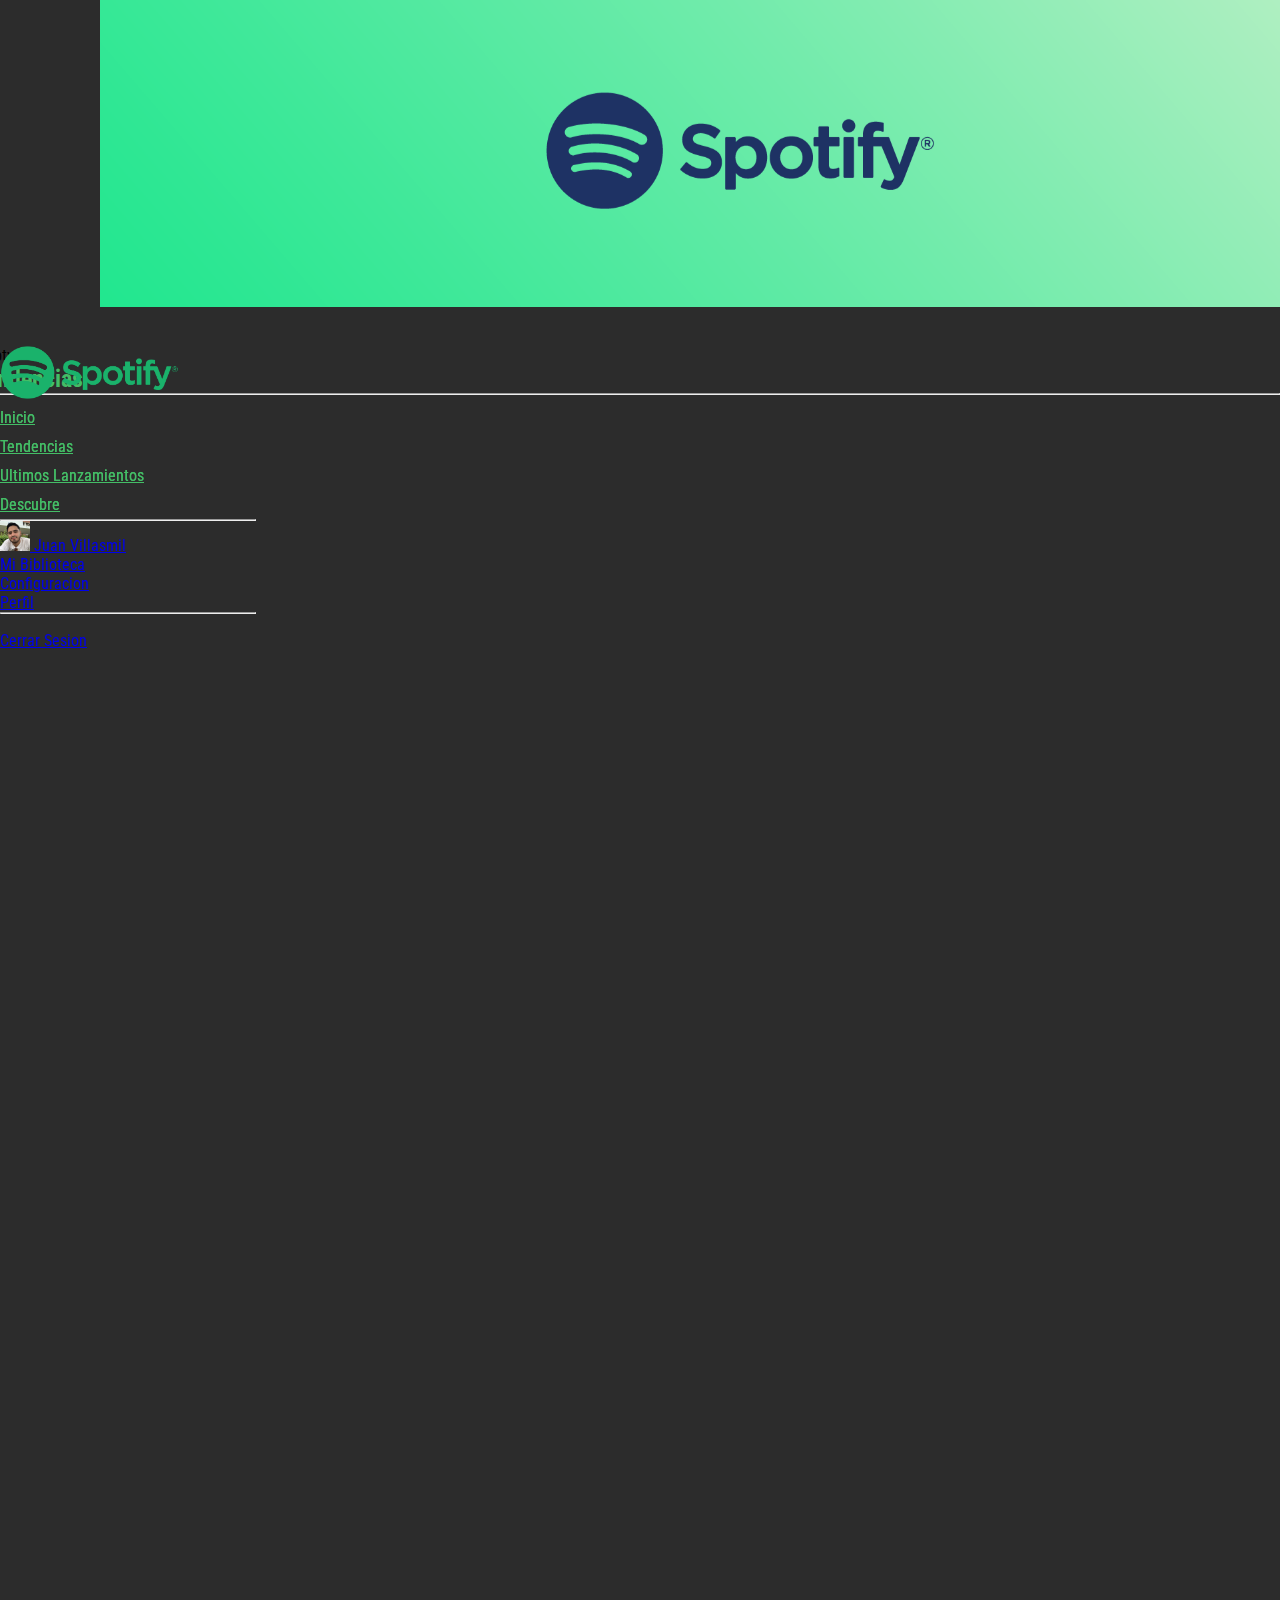
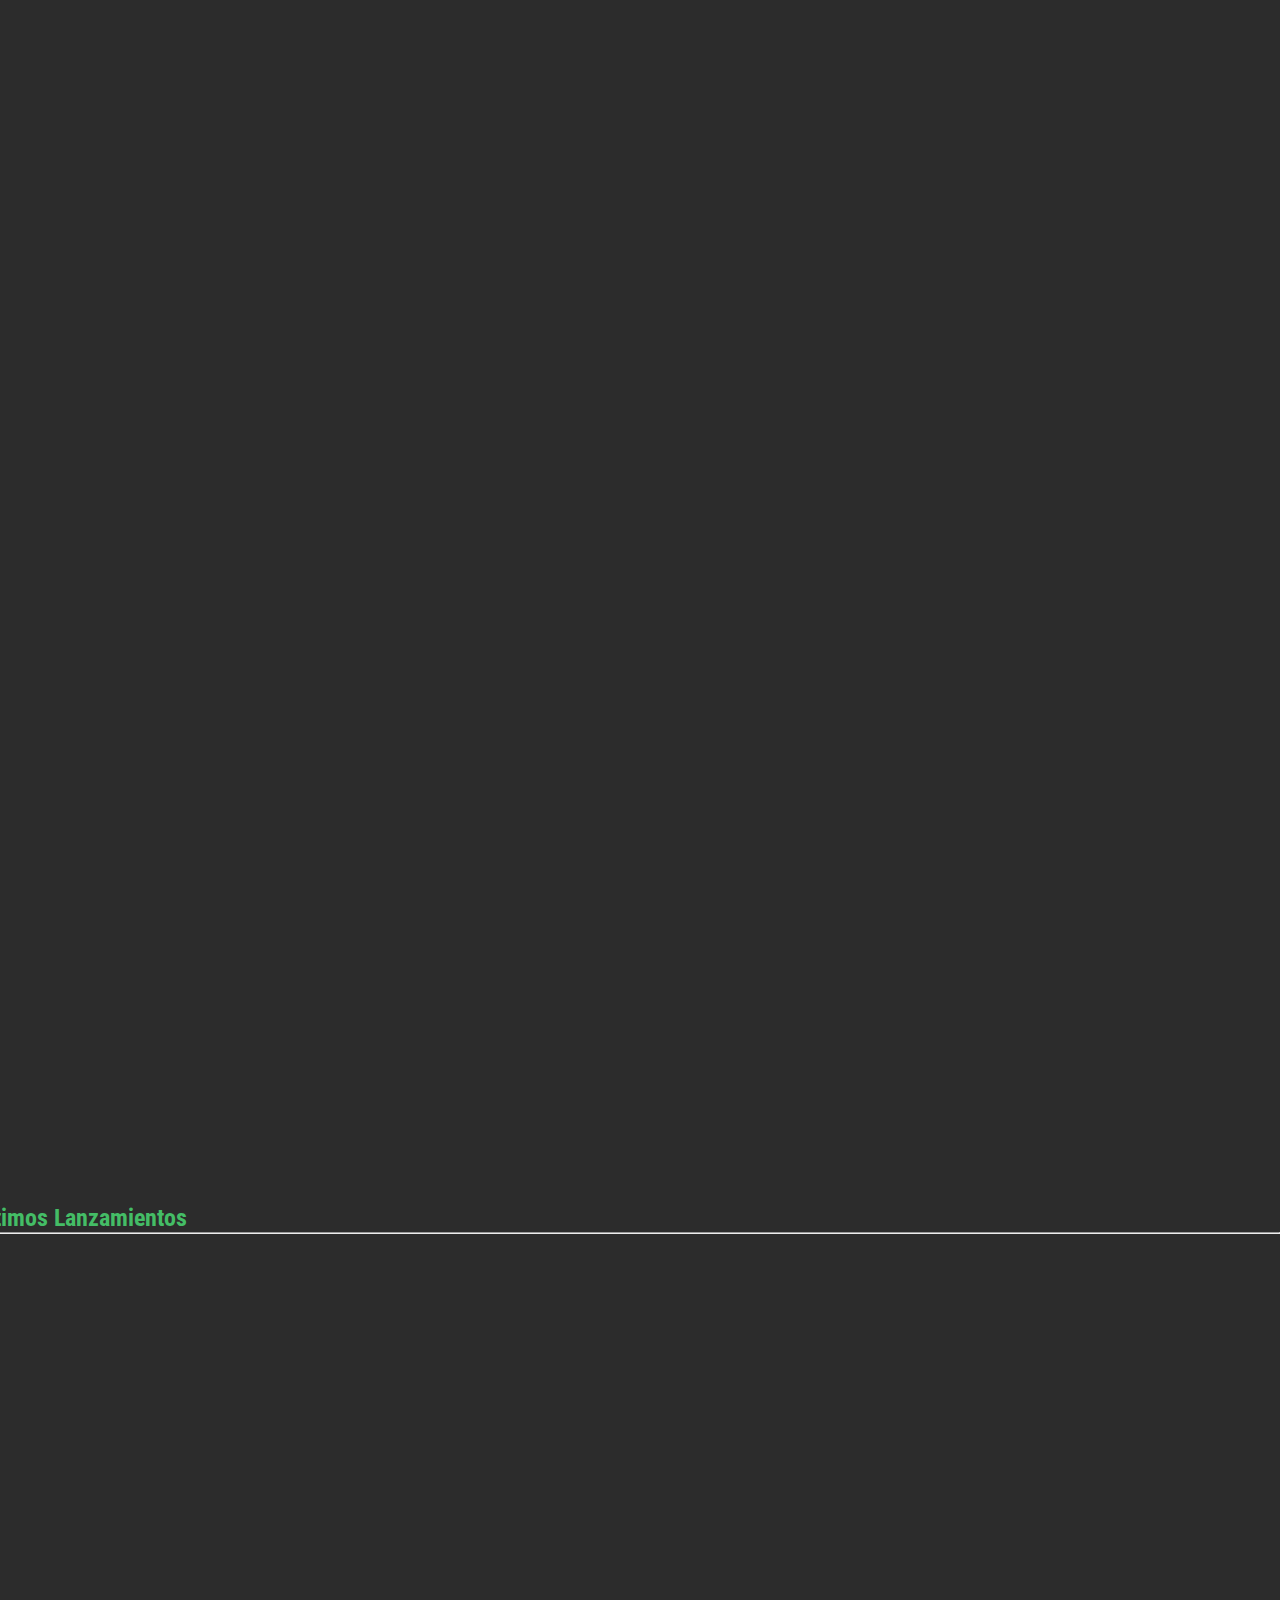
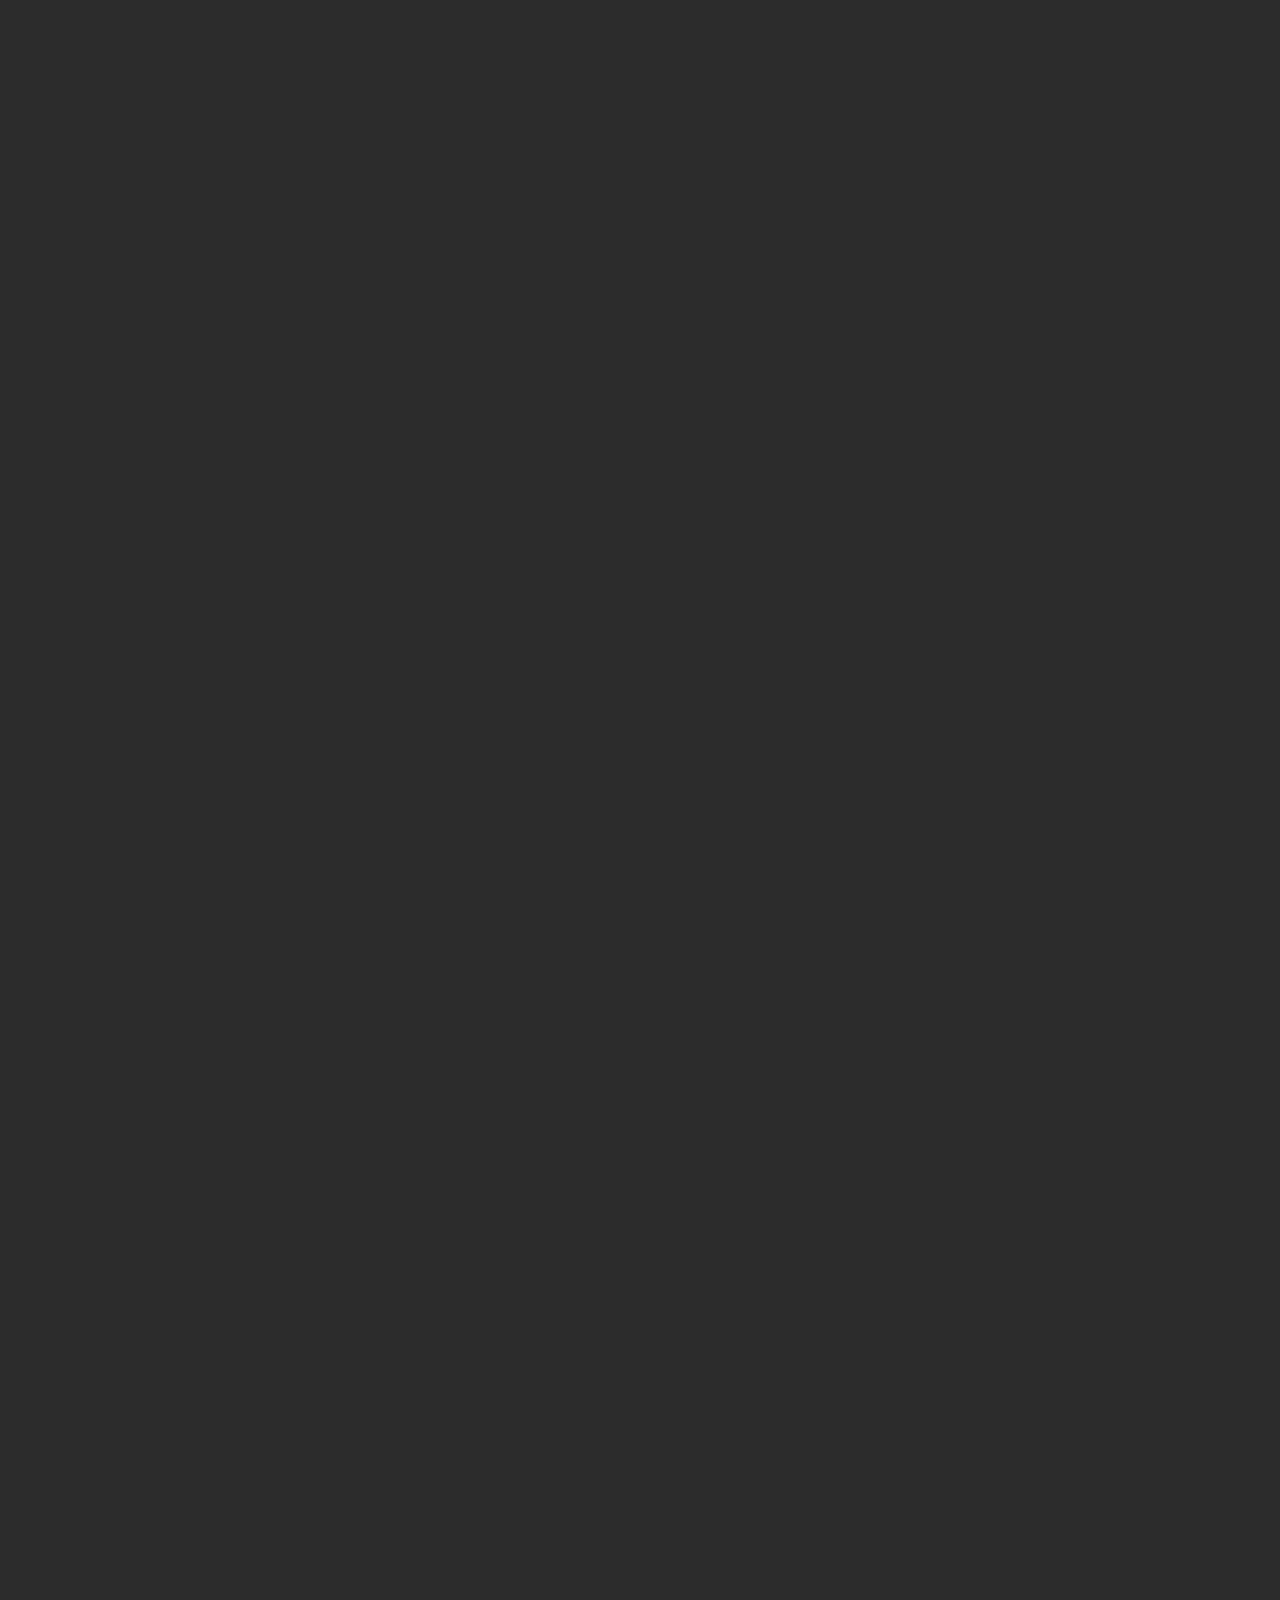
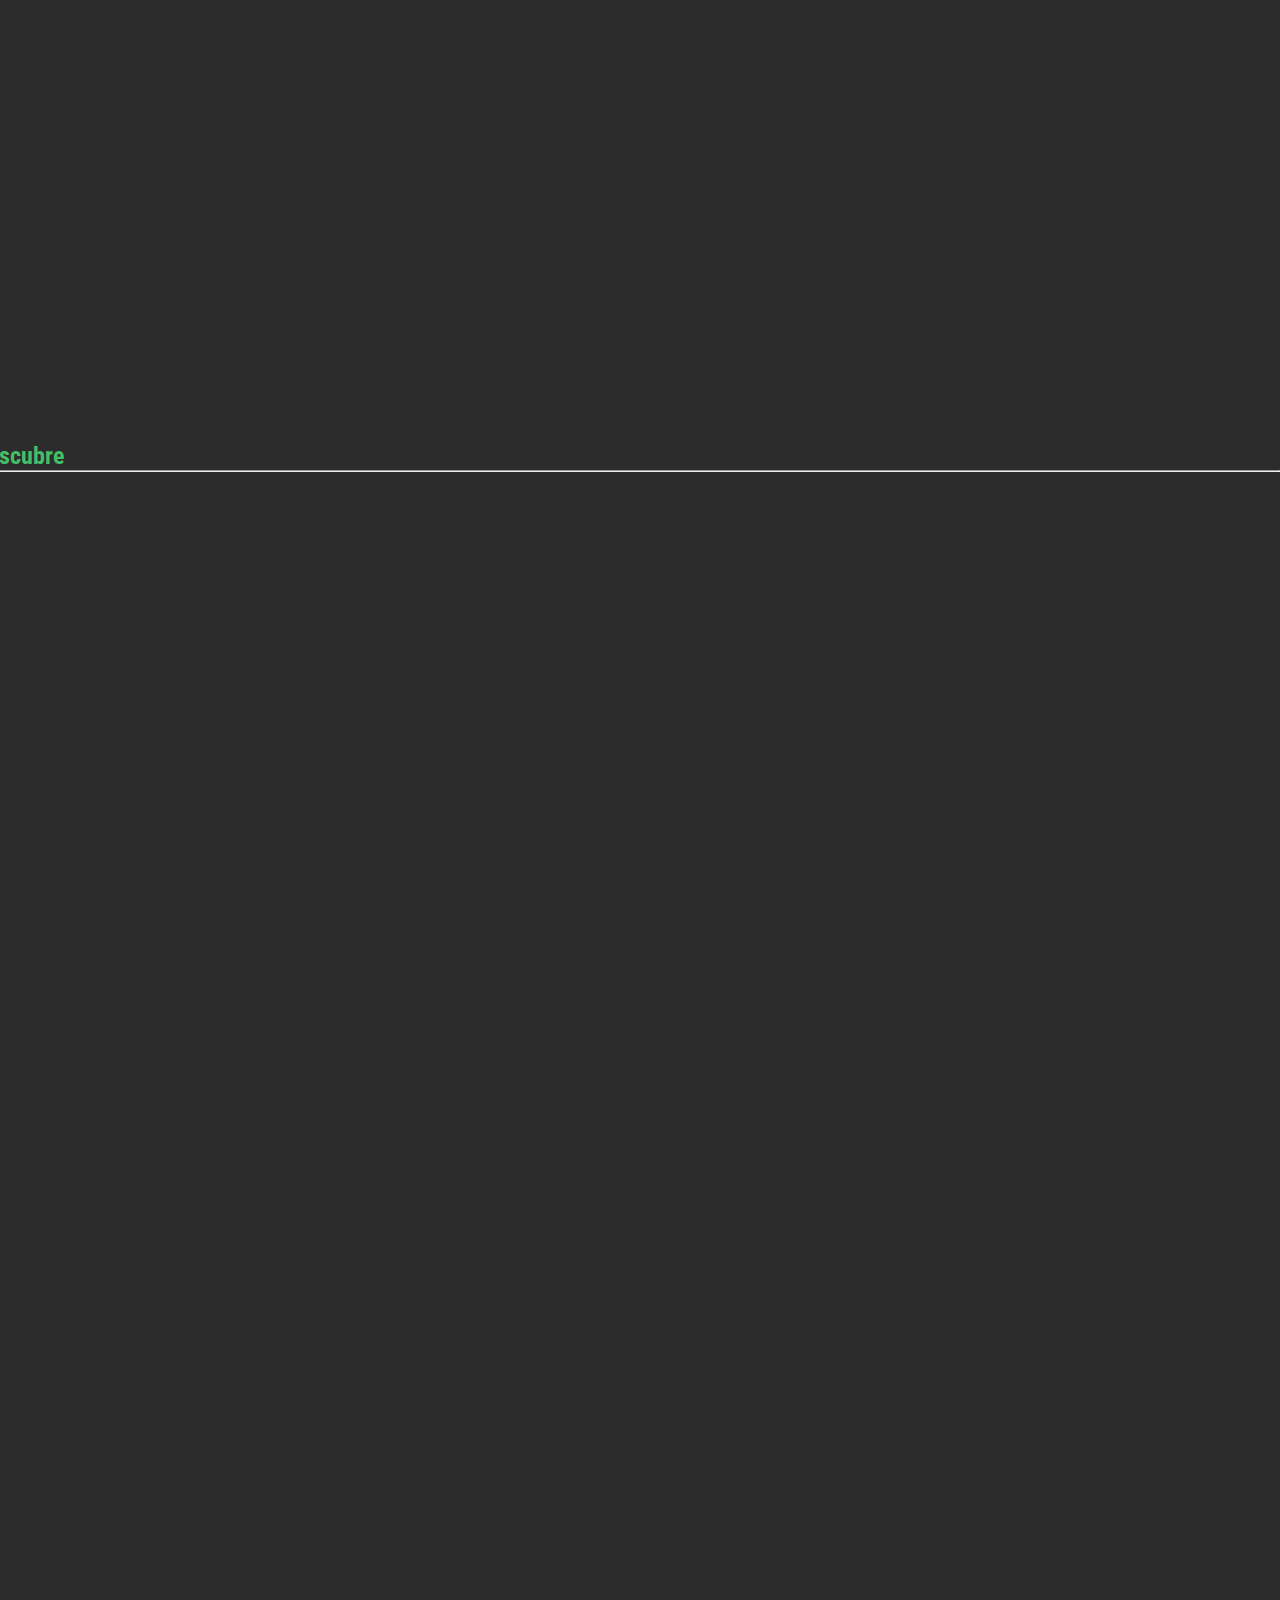
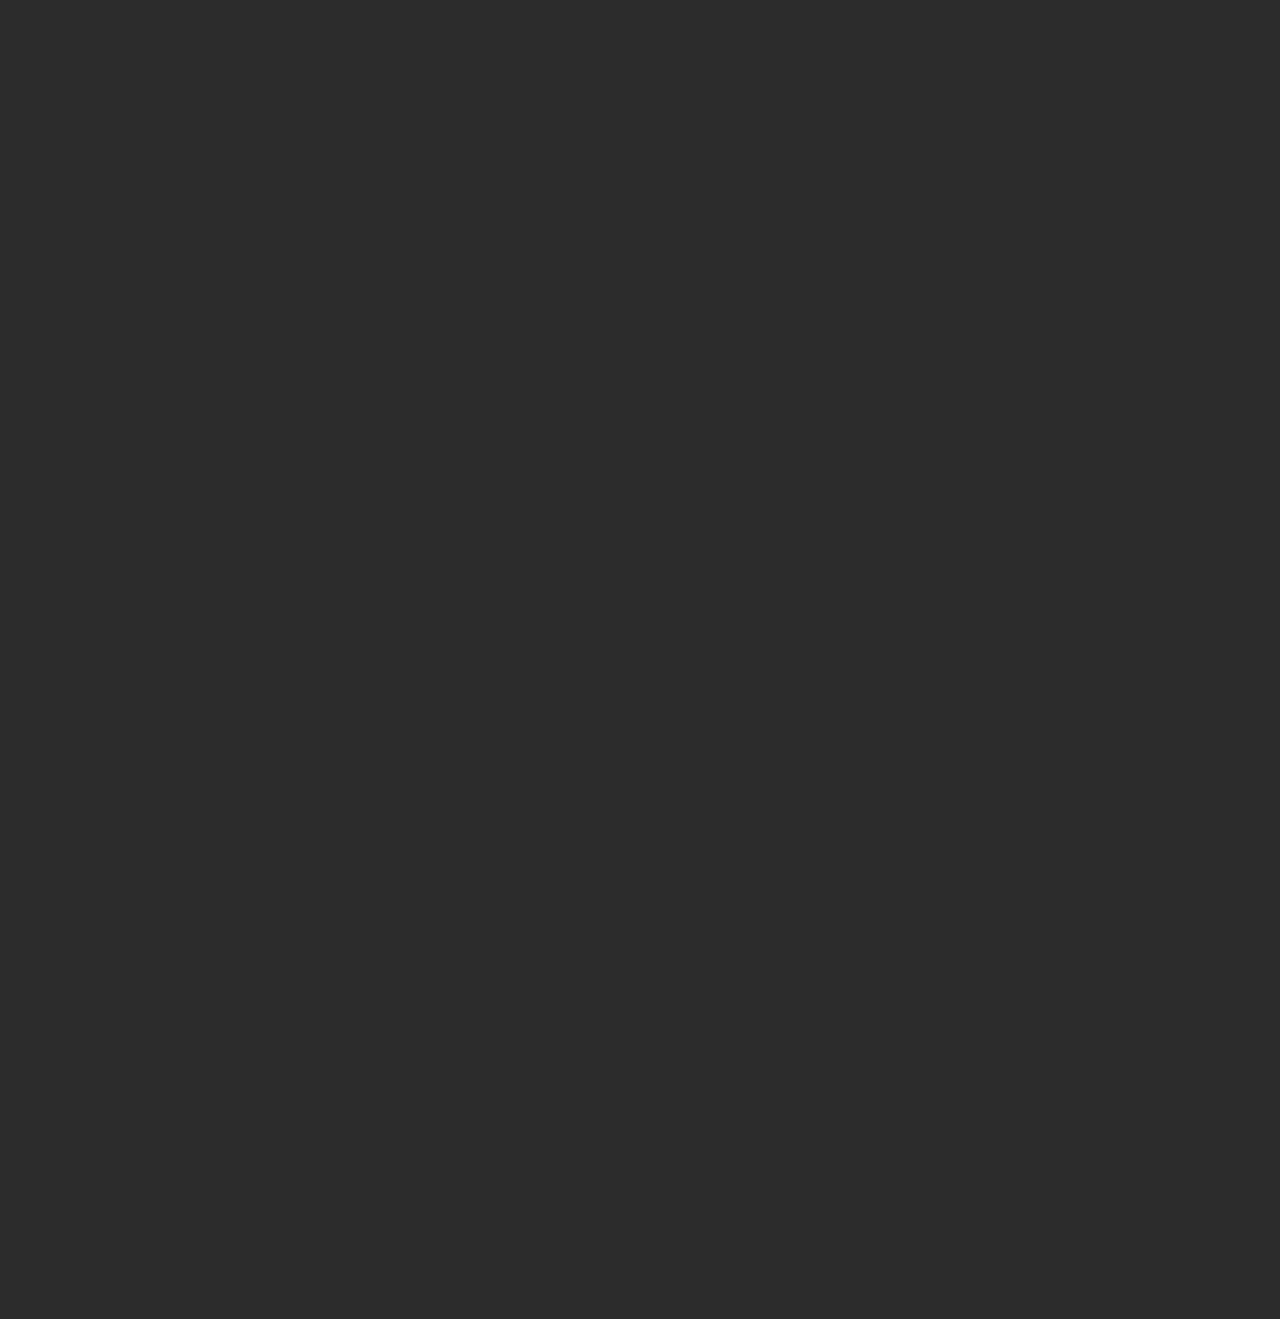
==== index.html @ 9fd2c2b1 "Pagina con Bootstrap" ====
<!DOCTYPE html>
<html lang="en">

<head>
    <meta charset="UTF-8">
    <meta http-equiv="X-UA-Compatible" content="IE=edge">
    <meta name="viewport" content="width=device-width, initial-scale=1.0">
    <title>Spotify</title>
    <link rel="stylesheet" href="assets/css/styles.css">
    <link rel="shortcut icon" href="/assets/img/logoi.png" />
    <link href="https://cdn.jsdelivr.net/npm/bootstrap@5.2.2/dist/css/bootstrap.min.css" rel="stylesheet"
        integrity="sha384-Zenh87qX5JnK2Jl0vWa8Ck2rdkQ2Bzep5IDxbcnCeuOxjzrPF/et3URy9Bv1WTRi" crossorigin="anonymous">
    <script src="https://cdn.jsdelivr.net/npm/bootstrap@5.2.2/dist/js/bootstrap.bundle.min.js"
        integrity="sha384-OERcA2EqjJCMA+/3y+gxIOqMEjwtxJY7qPCqsdltbNJuaOe923+mo//f6V8Qbsw3"
        crossorigin="anonymous"></script>
</head>

<body>
    <div>
        <div class="container-fluid">
            <div class="row flex-nowrap">
                <div class="col-auto col-md-3 col-xl-2 px-sm-2 px-0 bg-black sticky-left" id="header">
                    <div
                        class="d-flex flex-column align-items-center align-items-sm-start px-3 pt-2 text-white min-vh-100">
                        <a href="#"
                            class="d-flex align-items-center pb-3 mb-md-0 me-md-auto text-white text-decoration-none">
                            <img src="assets/img/logo.png" alt="" width="70%">
                        </a>
                        <ul class="nav nav-pills flex-column mb-sm-auto mb-0 align-items-center align-items-sm-start"
                            id="menu">
                            <li class="nav-item">
                                <a href="#" class="nav-link align-middle px-0">
                                    <span class="ms-1 d-none d-sm-inline">Inicio</span>
                                </a>
                            </li>
                            <li>
                                <a href="#Tendencias" class="nav-link px-0 align-middle">
                                    <span class="ms-1 d-none d-sm-inline">Tendencias</span></a>
                            </li>
                            <li>
                                <a href="#Lanzamientos" class="nav-link px-0 align-middle">
                                    <span class="ms-1 d-none d-sm-inline">Ultimos Lanzamientos</span> </a>
                            </li>
                            <li>
                                <a href="#Descubre" class="nav-link px-0 align-middle">
                                    <span class="ms-1 d-none d-sm-inline">Descubre</span> </a>
                            </li>
                        </ul>
                        <hr>
                        <div class="dropdown pb-4">
                            <a href="#"
                                class="d-flex align-items-center text-white text-decoration-none dropdown-toggle"
                                id="dropdownUser1" data-bs-toggle="dropdown" aria-expanded="false">
                                <img src="assets/img/fp.jpg" alt="hugenerd" width="30" height="30"
                                    class="rounded-circle">
                                <span class="d-none d-sm-inline mx-1">Juan Villasmil</span>
                            </a>
                            <ul class="dropdown-menu dropdown-menu-dark text-small shadow">
                                <li><a class="dropdown-item" href="#">Mi Biblioteca</a></li>
                                <li><a class="dropdown-item" href="#">Configuracion</a></li>
                                <li><a class="dropdown-item" href="#">Perfil</a></li>
                                <li>
                                    <hr class="dropdown-divider">
                                </li>
                                <li><a class="dropdown-item" href="#">Cerrar Sesion</a></li>
                            </ul>
                        </div>
                    </div>
                </div>
                <div class="container text-center" id="content">
                    <div class="row">
                        <div class="col-3">empty</div>
                        <div class="col-9">
                            <div id="Tendencias">
                                <h2>Tendencias</h2>
                                <hr>
                                <div class="row align-items-start">
                                    <div class="col" id="muestras">
                                        <iframe style="border-radius:12px"
                                            src="https://open.spotify.com/embed/track/1IHWl5LamUGEuP4ozKQSXZ?utm_source=generator"
                                            width="250" height="352" frameBorder="0" allowfullscreen=""
                                            allow="autoplay; clipboard-write; encrypted-media; fullscreen; picture-in-picture"
                                            loading="lazy"></iframe>
                                    </div>
                                    <div class="col" id="muestras">
                                        <iframe style="border-radius:12px"
                                            src="https://open.spotify.com/embed/track/6G12ZafqofSq7YtrMqUm76?utm_source=generator"
                                            width="250" height="352" frameBorder="0" allowfullscreen=""
                                            allow="autoplay; clipboard-write; encrypted-media; fullscreen; picture-in-picture"
                                            loading="lazy" id="musica"></iframe>
                                    </div>
                                    <div class="col" id="muestras">
                                        <iframe style="border-radius:12px"
                                            src="https://open.spotify.com/embed/track/3l9YiADzNmEvBfZVPEF49F?utm_source=generator"
                                            width="250" height="352" frameBorder="0" allowfullscreen=""
                                            allow="autoplay; clipboard-write; encrypted-media; fullscreen; picture-in-picture"
                                            loading="lazy" id="musica"></iframe>
                                    </div>
                                    <div class="col" id="muestras">
                                        <iframe style="border-radius:12px"
                                            src="https://open.spotify.com/embed/track/1ga4PztXOIw1yBbdUt2X8v?utm_source=generator"
                                            width="250" height="352" frameBorder="0" allowfullscreen=""
                                            allow="autoplay; clipboard-write; encrypted-media; fullscreen; picture-in-picture"
                                            loading="lazy"></iframe>
                                    </div>
                                    <div class="col" id="muestras">
                                        <iframe style="border-radius:12px"
                                            src="https://open.spotify.com/embed/track/3nqQXoyQOWXiESFLlDF1hG?utm_source=generator"
                                            width="250" height="352" frameBorder="0" allowfullscreen=""
                                            allow="autoplay; clipboard-write; encrypted-media; fullscreen; picture-in-picture"
                                            loading="lazy"></iframe>
                                    </div>
                                    <div class="col" id="muestras">
                                        <iframe style="border-radius:12px"
                                            src="https://open.spotify.com/embed/track/2LBqCSwhJGcFQeTHMVGwy3?utm_source=generator"
                                            width="250" height="352" frameBorder="0" allowfullscreen=""
                                            allow="autoplay; clipboard-write; encrypted-media; fullscreen; picture-in-picture"
                                            loading="lazy"></iframe>
                                    </div>
                                </div>

                            </div>
                            <br><br>
                            <div id="Lanzamientos">
                                <h2>Ultimos Lanzamientos</h2>
                                <hr>
                                <div class="row align-items-start">
                                    <div class="col" id="muestras">
                                        <iframe style="border-radius:12px"
                                            src="https://open.spotify.com/embed/track/1bDbXMyjaUIooNwFE9wn0N?utm_source=generator"
                                            width="250" height="352" frameBorder="0" allowfullscreen=""
                                            allow="autoplay; clipboard-write; encrypted-media; fullscreen; picture-in-picture"
                                            loading="lazy"></iframe>
                                    </div>
                                    <div class="col" id="muestras">
                                        <iframe style="border-radius:12px"
                                            src="https://open.spotify.com/embed/track/1xzi1Jcr7mEi9K2RfzLOqS?utm_source=generator"
                                            width="250" height="352" frameBorder="0" allowfullscreen=""
                                            allow="autoplay; clipboard-write; encrypted-media; fullscreen; picture-in-picture"
                                            loading="lazy"></iframe>
                                    </div>
                                    <div class="col" id="muestras">
                                        <iframe style="border-radius:12px"
                                            src="https://open.spotify.com/embed/track/0C6dSPCqwKqwos6s1CrDrh?utm_source=generator"
                                            width="250" height="352" frameBorder="0" allowfullscreen=""
                                            allow="autoplay; clipboard-write; encrypted-media; fullscreen; picture-in-picture"
                                            loading="lazy"></iframe>
                                    </div>
                                    <div class="col" id="muestras">
                                        <iframe style="border-radius:12px"
                                            src="https://open.spotify.com/embed/track/1xwAWUI6Dj0WGC3KiUPN0O?utm_source=generator"
                                            width="250" height="352" frameBorder="0" allowfullscreen=""
                                            allow="autoplay; clipboard-write; encrypted-media; fullscreen; picture-in-picture"
                                            loading="lazy"></iframe>
                                    </div>
                                    <div class="col" id="muestras">
                                        <iframe style="border-radius:12px"
                                            src="https://open.spotify.com/embed/track/35ovElsgyAtQwYPYnZJECg?utm_source=generator"
                                            width="250" height="352" frameBorder="0" allowfullscreen=""
                                            allow="autoplay; clipboard-write; encrypted-media; fullscreen; picture-in-picture"
                                            loading="lazy"></iframe>
                                    </div>
                                    <div class="col" id="muestras">
                                        <iframe style="border-radius:12px"
                                            src="https://open.spotify.com/embed/track/1zsPaEkglFvxjAhrM8yhpr?utm_source=generator"
                                            width="250" height="352" frameBorder="0" allowfullscreen=""
                                            allow="autoplay; clipboard-write; encrypted-media; fullscreen; picture-in-picture"
                                            loading="lazy"></iframe>
                                    </div>

                                </div>
                            </div>

                            <br><br>
                            <div id="Descubre">
                                <h2>Descubre</h2>
                                <hr>
                                <div class="row align-items-start">
                                    <div class="col" id="muestras">
                                        <iframe style="border-radius:12px"
                                            src="https://open.spotify.com/embed/track/6xGruZOHLs39ZbVccQTuPZ?utm_source=generator"
                                            width="250" height="352" frameBorder="0" allowfullscreen=""
                                            allow="autoplay; clipboard-write; encrypted-media; fullscreen; picture-in-picture"
                                            loading="lazy"></iframe>
                                    </div>
                                    <div class="col" id="muestras">
                                        <iframe style="border-radius:12px"
                                            src="https://open.spotify.com/embed/track/7lWrfEvjjpC0PygaP4pTFv?utm_source=generator"
                                            width="250" height="352" frameBorder="0" allowfullscreen=""
                                            allow="autoplay; clipboard-write; encrypted-media; fullscreen; picture-in-picture"
                                            loading="lazy"></iframe>
                                    </div>
                                    <div class="col" id="muestras">
                                        <iframe style="border-radius:12px"
                                            src="https://open.spotify.com/embed/track/3HgvO4B5LLmdPOT2d8cSZd?utm_source=generator"
                                            width="250" height="352" frameBorder="0" allowfullscreen=""
                                            allow="autoplay; clipboard-write; encrypted-media; fullscreen; picture-in-picture"
                                            loading="lazy"></iframe>
                                    </div>
                                    <div class="col" id="muestras">
                                        <iframe style="border-radius:12px"
                                            src="https://open.spotify.com/embed/track/7IatvjEcXEeeXnHC2gMZ2j?utm_source=generator"
                                            width="250" height="352" frameBorder="0" allowfullscreen=""
                                            allow="autoplay; clipboard-write; encrypted-media; fullscreen; picture-in-picture"
                                            loading="lazy"></iframe>
                                    </div>
                                    <div class="col" id="muestras">
                                        <iframe style="border-radius:12px"
                                            src="https://open.spotify.com/embed/track/70AYiGbc4mWZGEqiipBBDb?utm_source=generator"
                                            width="250" height="352" frameBorder="0" allowfullscreen=""
                                            allow="autoplay; clipboard-write; encrypted-media; fullscreen; picture-in-picture"
                                            loading="lazy"></iframe>
                                    </div>
                                    <div class="col" id="muestras">
                                        <iframe style="border-radius:12px"
                                            src="https://open.spotify.com/embed/track/2X2iPcwho1LGm2XWUqhOJH?utm_source=generator"
                                            width="250" height="352" frameBorder="0" allowfullscreen=""
                                            allow="autoplay; clipboard-write; encrypted-media; fullscreen; picture-in-picture"
                                            loading="lazy"></iframe>
                                    </div>
                                </div>
                            </div>
                        </div>
                    </div>
                </div>
            </div>
        </div>
    </div>

    <br><br><br><br>

</body>

</html>
---- assets/css/styles.css ----
@import url('https://fonts.googleapis.com/css2?family=Roboto+Condensed&display=swap');
*{
    box-sizing: border-box;
    margin: 0;
    padding: 0;
    scroll-behavior: smooth;
    font-family: "Roboto Condensed", sans-serif;
}

body{
    background-color: rgb(44, 44, 44) !important;
    background-image: url(/assets/img/header.png);
    background-repeat: no-repeat;
    background-size: 100%;
    background-position-x: 100px;
}

/* Header */

#header{
    position: fixed;
    width: 20%;
}

#menu a{
    background-image: linear-gradient(
      to right,
      rgb(68, 189, 102),
      rgb(68, 189, 102) 50%,
      rgb(68, 189, 102) 50%
    );
    background-size: 200% 100%;
    background-position: -100%;
    display: inline-block;
    padding: 5px 0;
    position: relative;
    -webkit-background-clip: text;
    -webkit-text-fill-color: rgb(68, 189, 102);
    transition: all 0.3s ease-in-out;
  }
  
#menu a:before {
    content: '';
    background: rgb(68, 189, 102);
    display: block;
    position: absolute;
    bottom: -1px;
    left: 0;
    width: 0;
    height: 2px;
    transition: all 0.3s ease-in-out;
}
  
#menu a:hover {
   background-position: 0;
}
  
#menu a:hover::before {
    width:100%;
}

/* Contenido */

#content{
    margin-top: 27%;
    margin-left: -2%;
}

h2{
    text-align: left;
}

.headerimg{
    width: 97%;
    margin-right: -5%;
}

h2{
    color: rgb(68, 189, 102);
}

#muestras{
    margin-bottom: 3%;
}

#muestras iframe {
  transition: transform .2s;
}

#muestras iframe:hover {
  transform: scale(1.05);
}
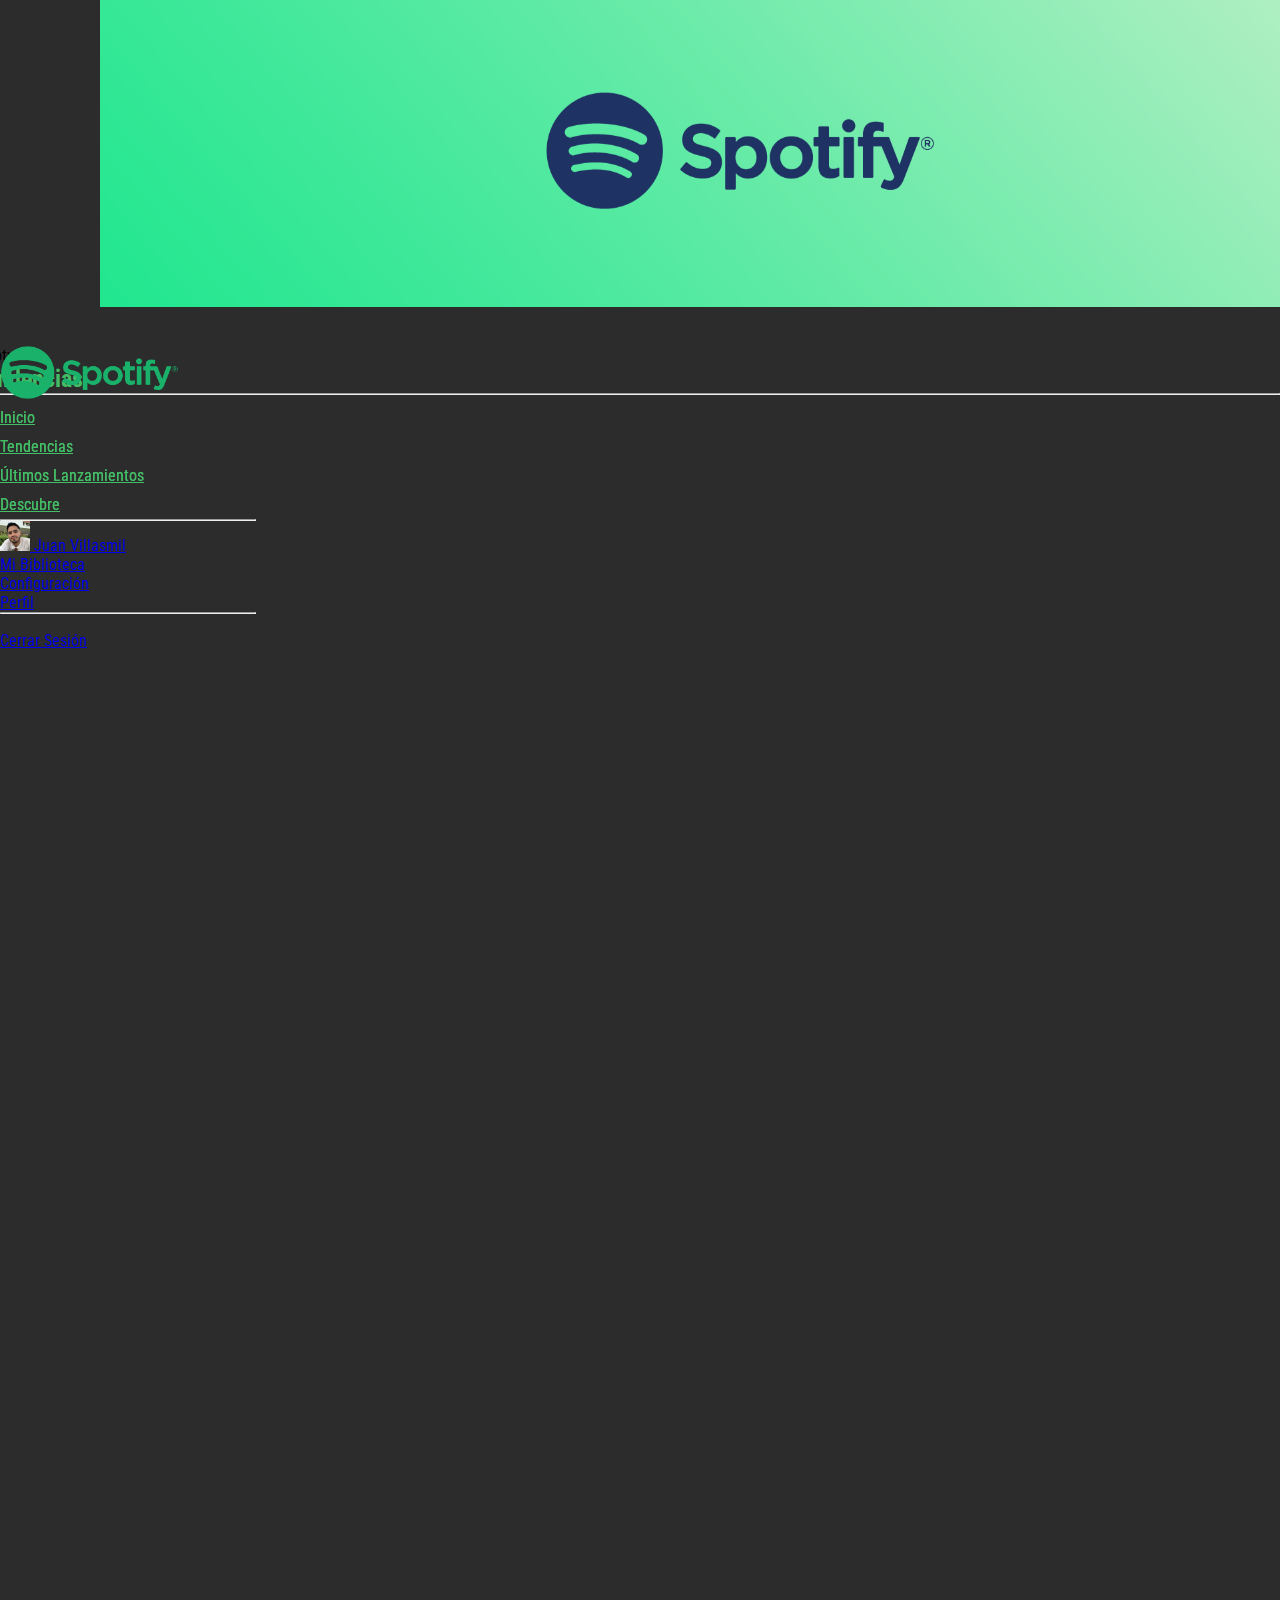
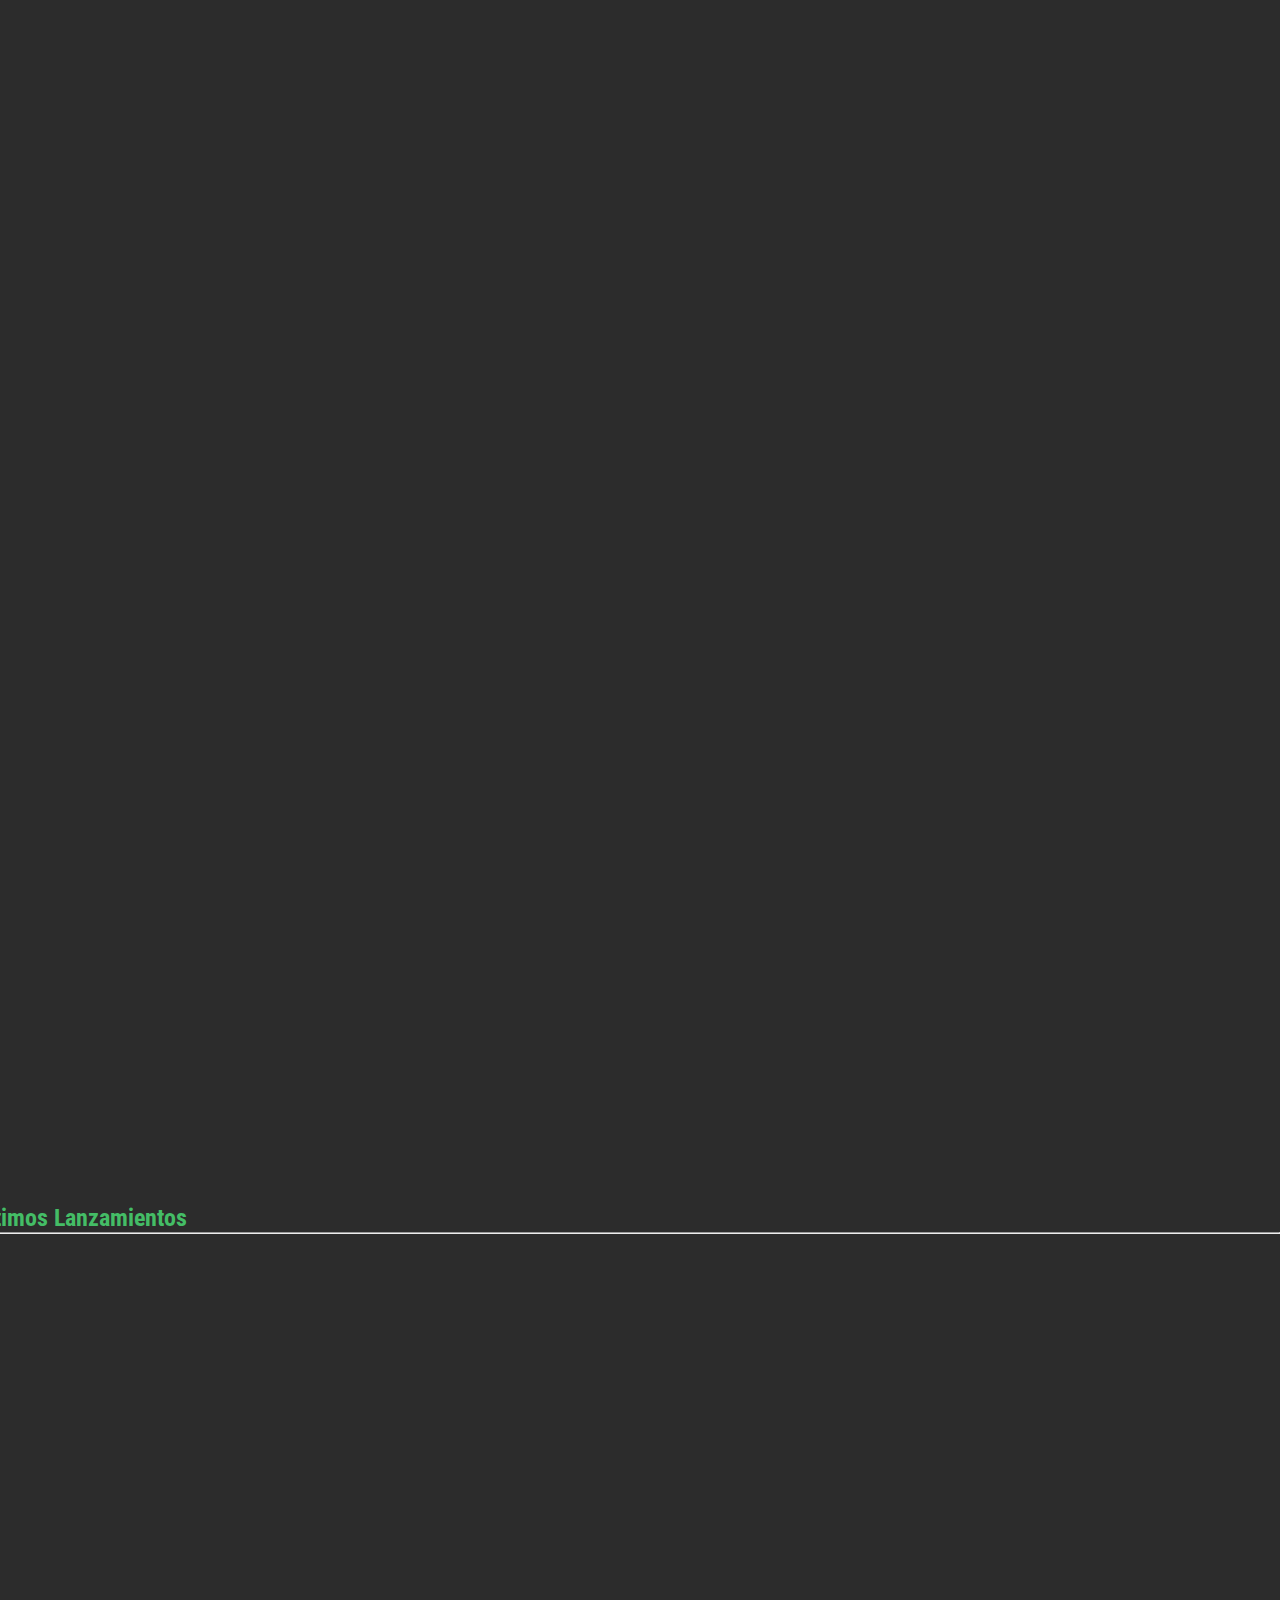
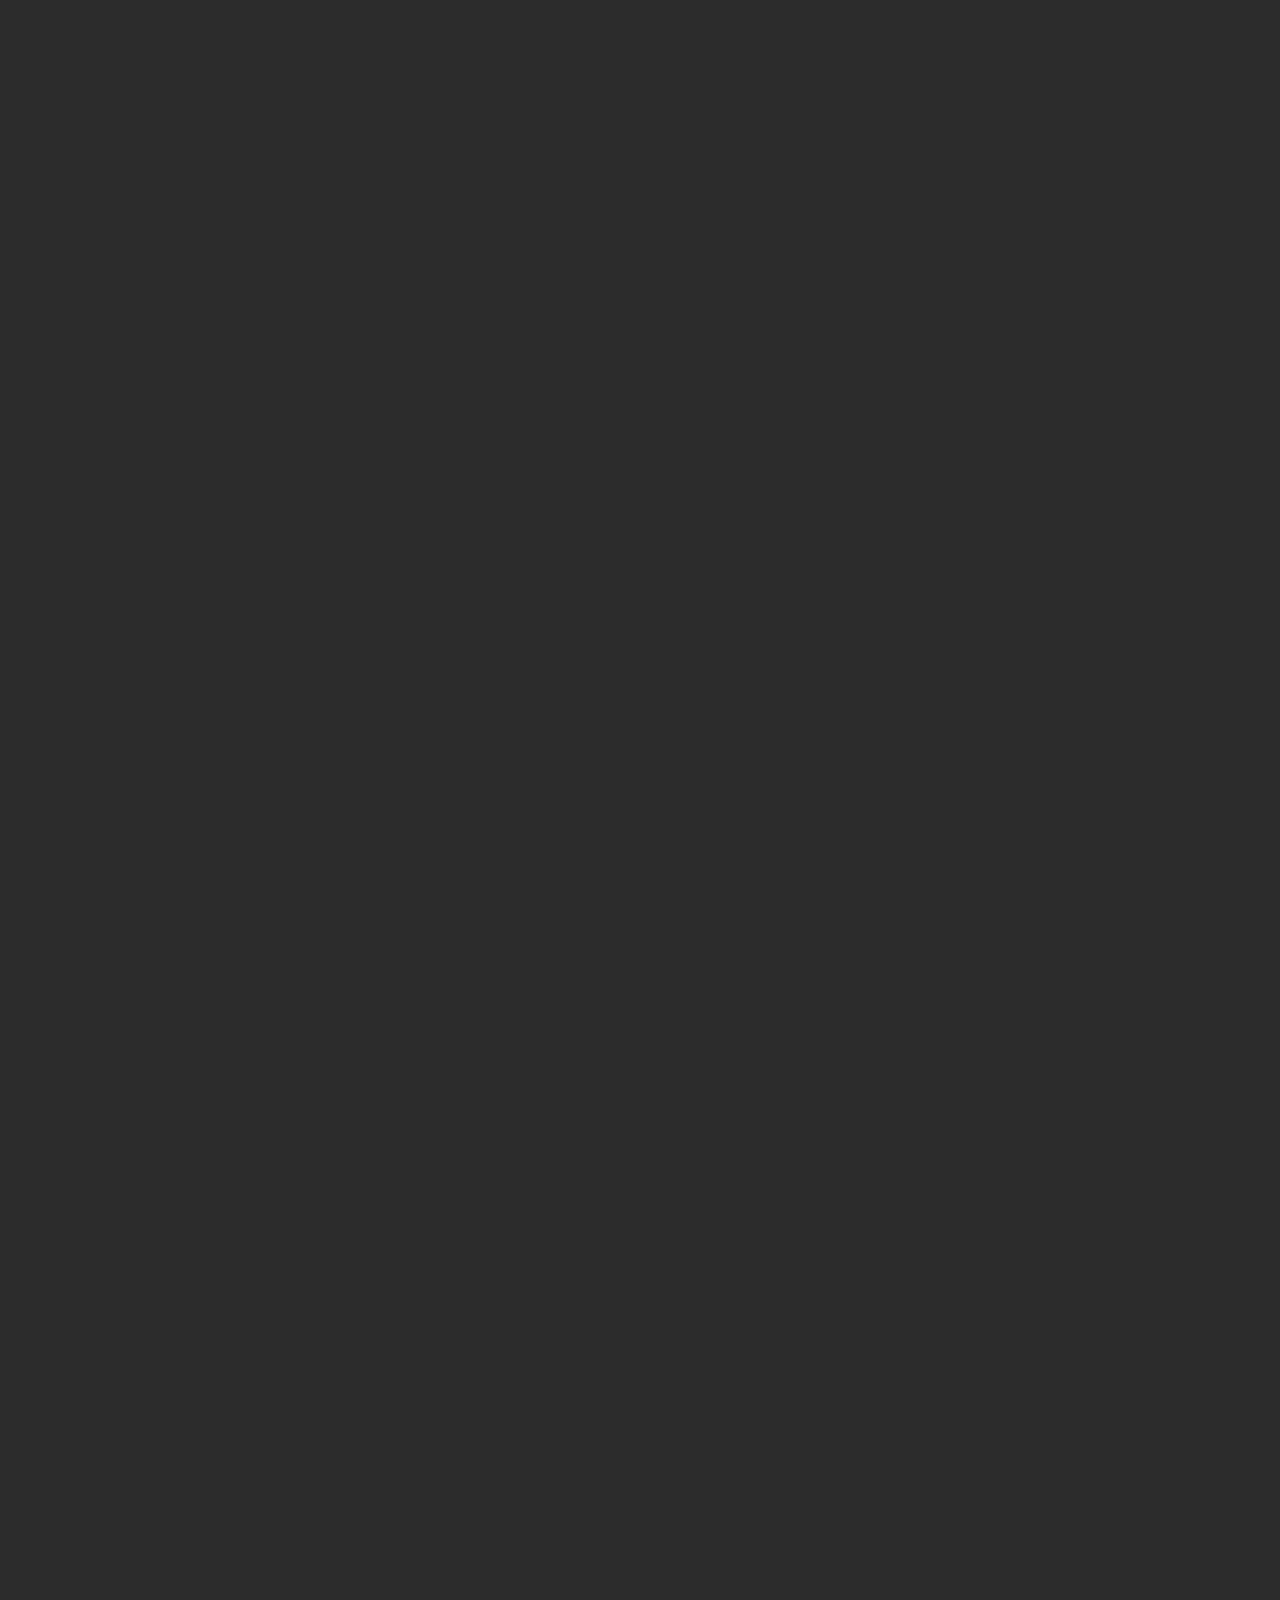
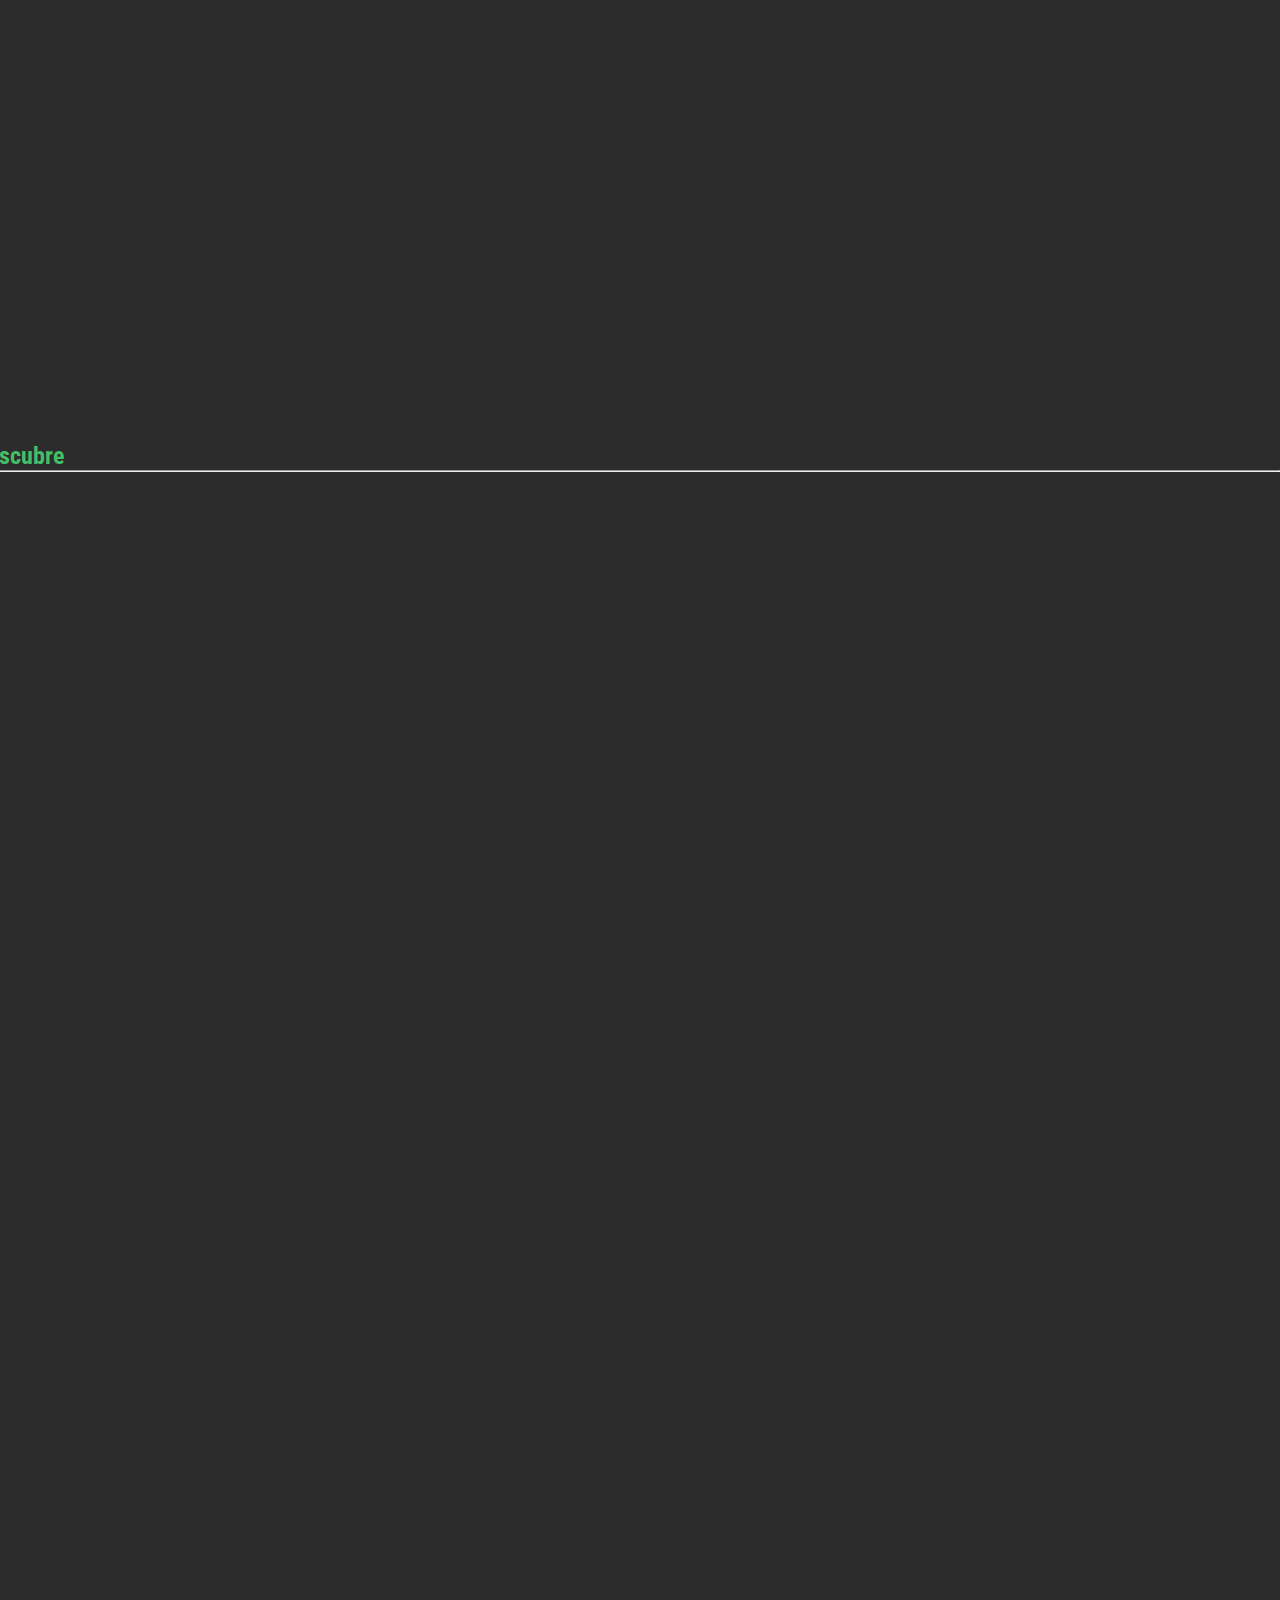
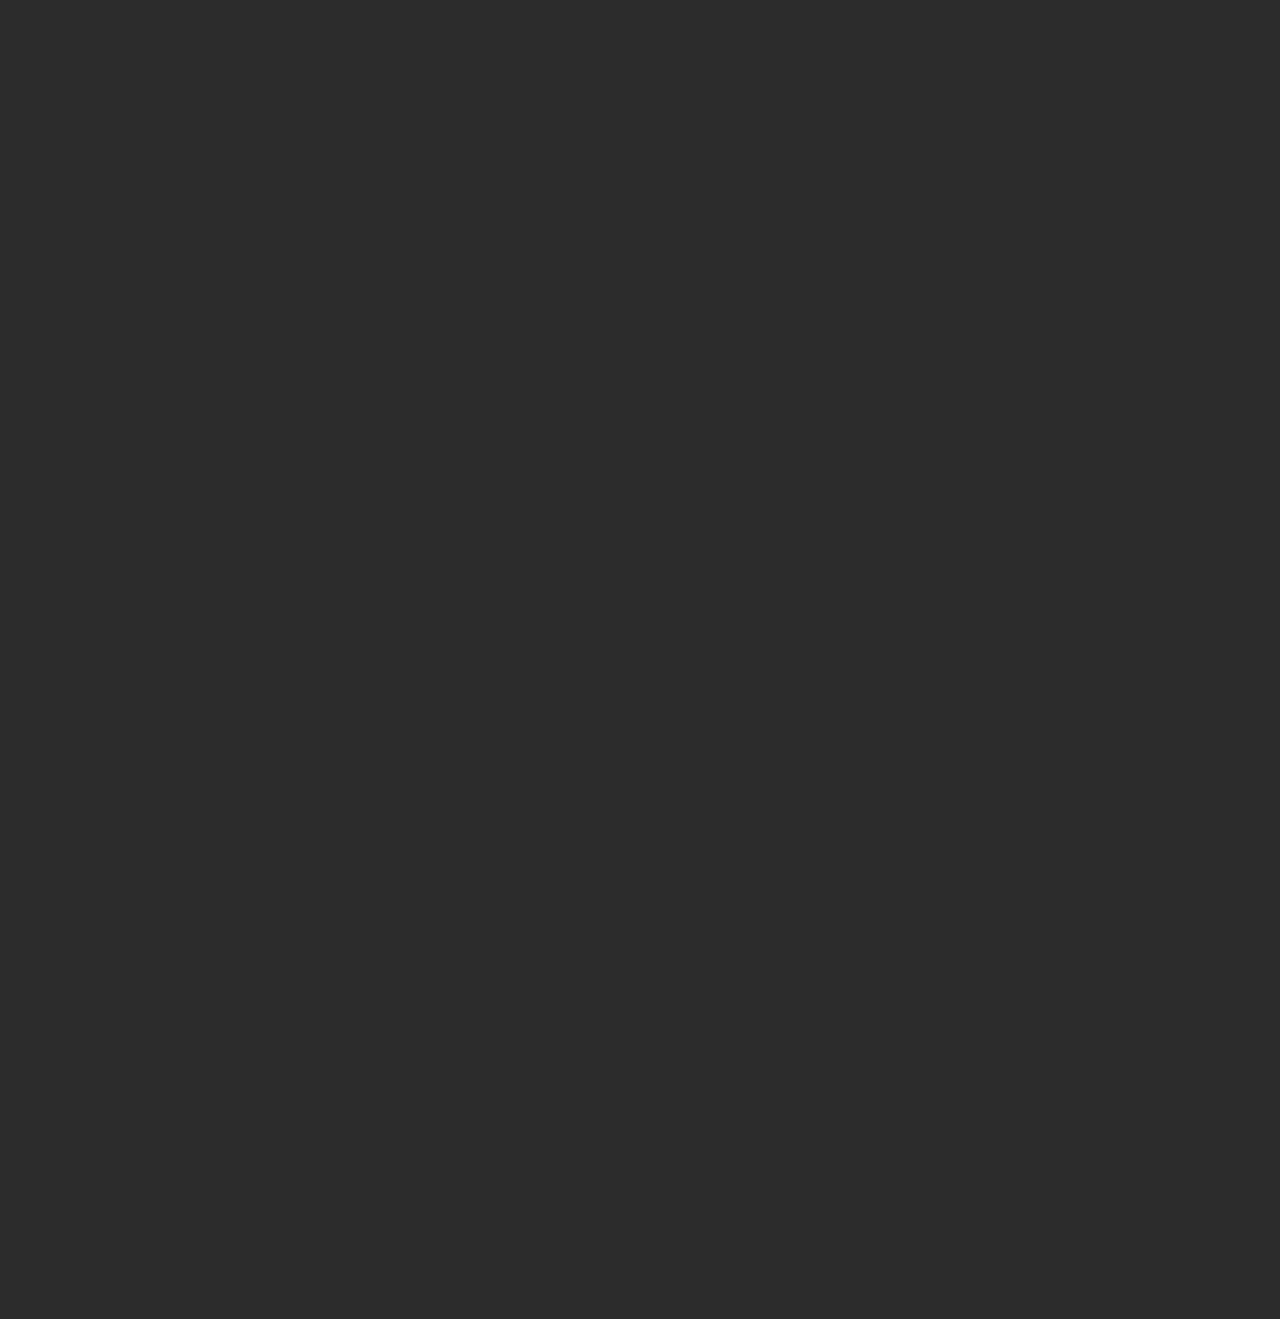
==== commit 9b1f81a7: "Cambios" ====
--- a/index.html
+++ b/index.html
@@ -8,6 +8,7 @@
     <title>Spotify</title>
     <link rel="stylesheet" href="assets/css/styles.css">
     <link rel="shortcut icon" href="/assets/img/logoi.png" />
+    <link rel="stylesheet" href="login.html">
     <link href="https://cdn.jsdelivr.net/npm/bootstrap@5.2.2/dist/css/bootstrap.min.css" rel="stylesheet"
         integrity="sha384-Zenh87qX5JnK2Jl0vWa8Ck2rdkQ2Bzep5IDxbcnCeuOxjzrPF/et3URy9Bv1WTRi" crossorigin="anonymous">
     <script src="https://cdn.jsdelivr.net/npm/bootstrap@5.2.2/dist/js/bootstrap.bundle.min.js"
@@ -39,7 +40,7 @@
                             </li>
                             <li>
                                 <a href="#Lanzamientos" class="nav-link px-0 align-middle">
-                                    <span class="ms-1 d-none d-sm-inline">Ultimos Lanzamientos</span> </a>
+                                    <span class="ms-1 d-none d-sm-inline">Últimos Lanzamientos</span> </a>
                             </li>
                             <li>
                                 <a href="#Descubre" class="nav-link px-0 align-middle">
@@ -57,12 +58,12 @@
                             </a>
                             <ul class="dropdown-menu dropdown-menu-dark text-small shadow">
                                 <li><a class="dropdown-item" href="#">Mi Biblioteca</a></li>
-                                <li><a class="dropdown-item" href="#">Configuracion</a></li>
+                                <li><a class="dropdown-item" href="#">Configuración</a></li>
                                 <li><a class="dropdown-item" href="#">Perfil</a></li>
                                 <li>
                                     <hr class="dropdown-divider">
                                 </li>
-                                <li><a class="dropdown-item" href="#">Cerrar Sesion</a></li>
+                                <li><a class="dropdown-item" href="login.html">Cerrar Sesión</a></li>
                             </ul>
                         </div>
                     </div>
@@ -122,7 +123,7 @@
                             </div>
                             <br><br>
                             <div id="Lanzamientos">
-                                <h2>Ultimos Lanzamientos</h2>
+                                <h2>Últimos Lanzamientos</h2>
                                 <hr>
                                 <div class="row align-items-start">
                                     <div class="col" id="muestras">
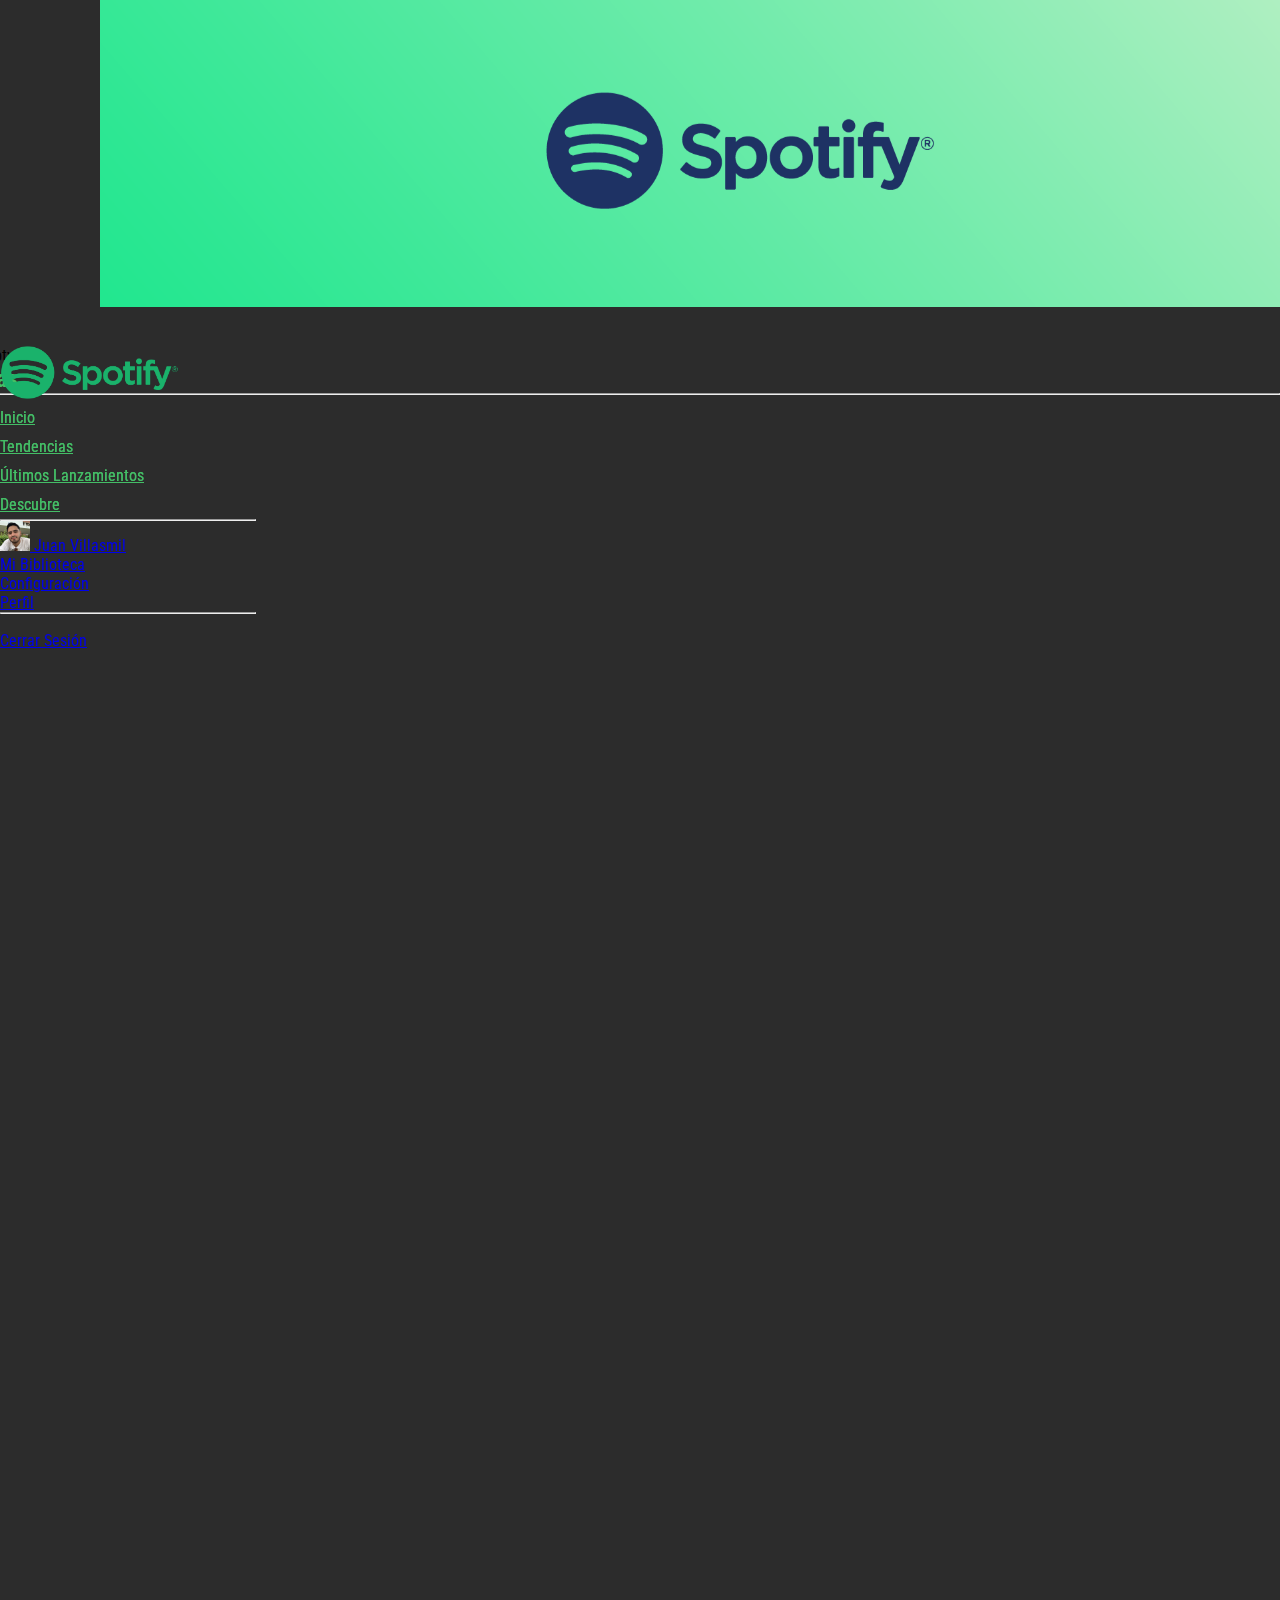
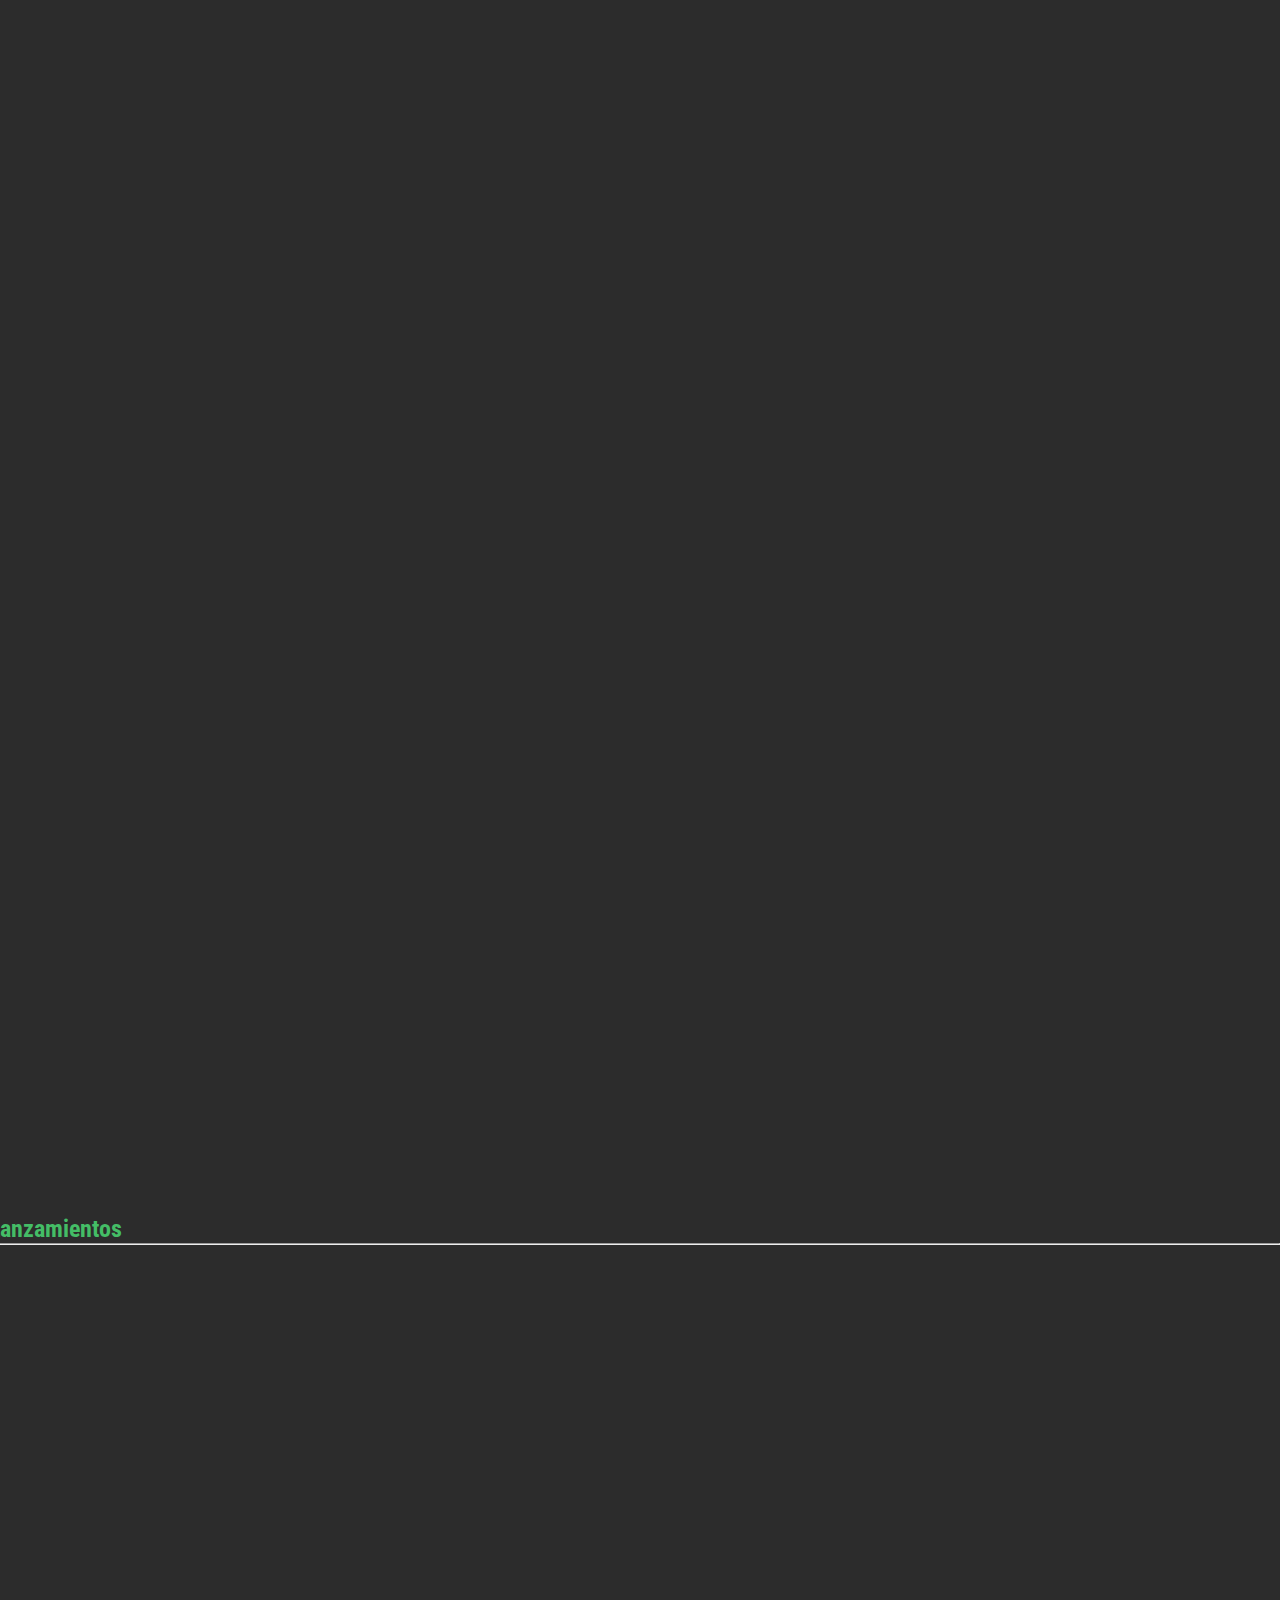
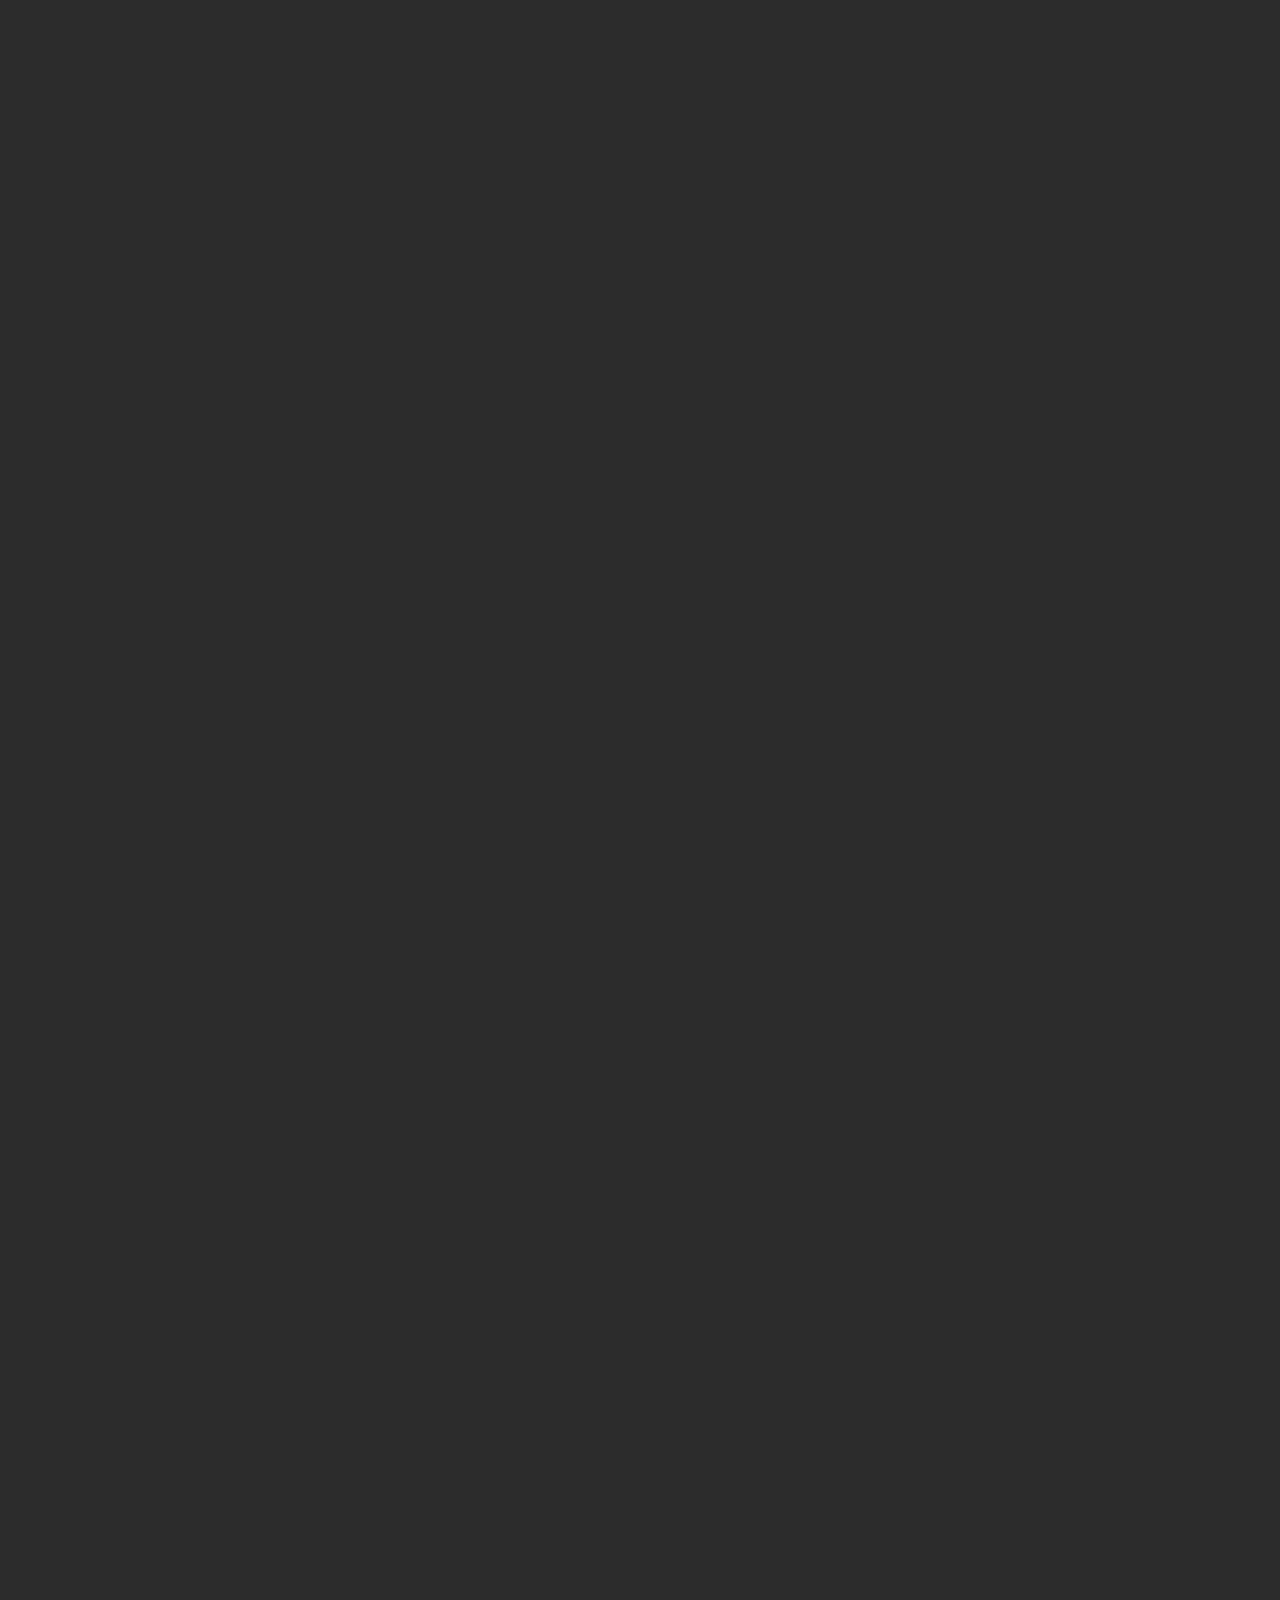
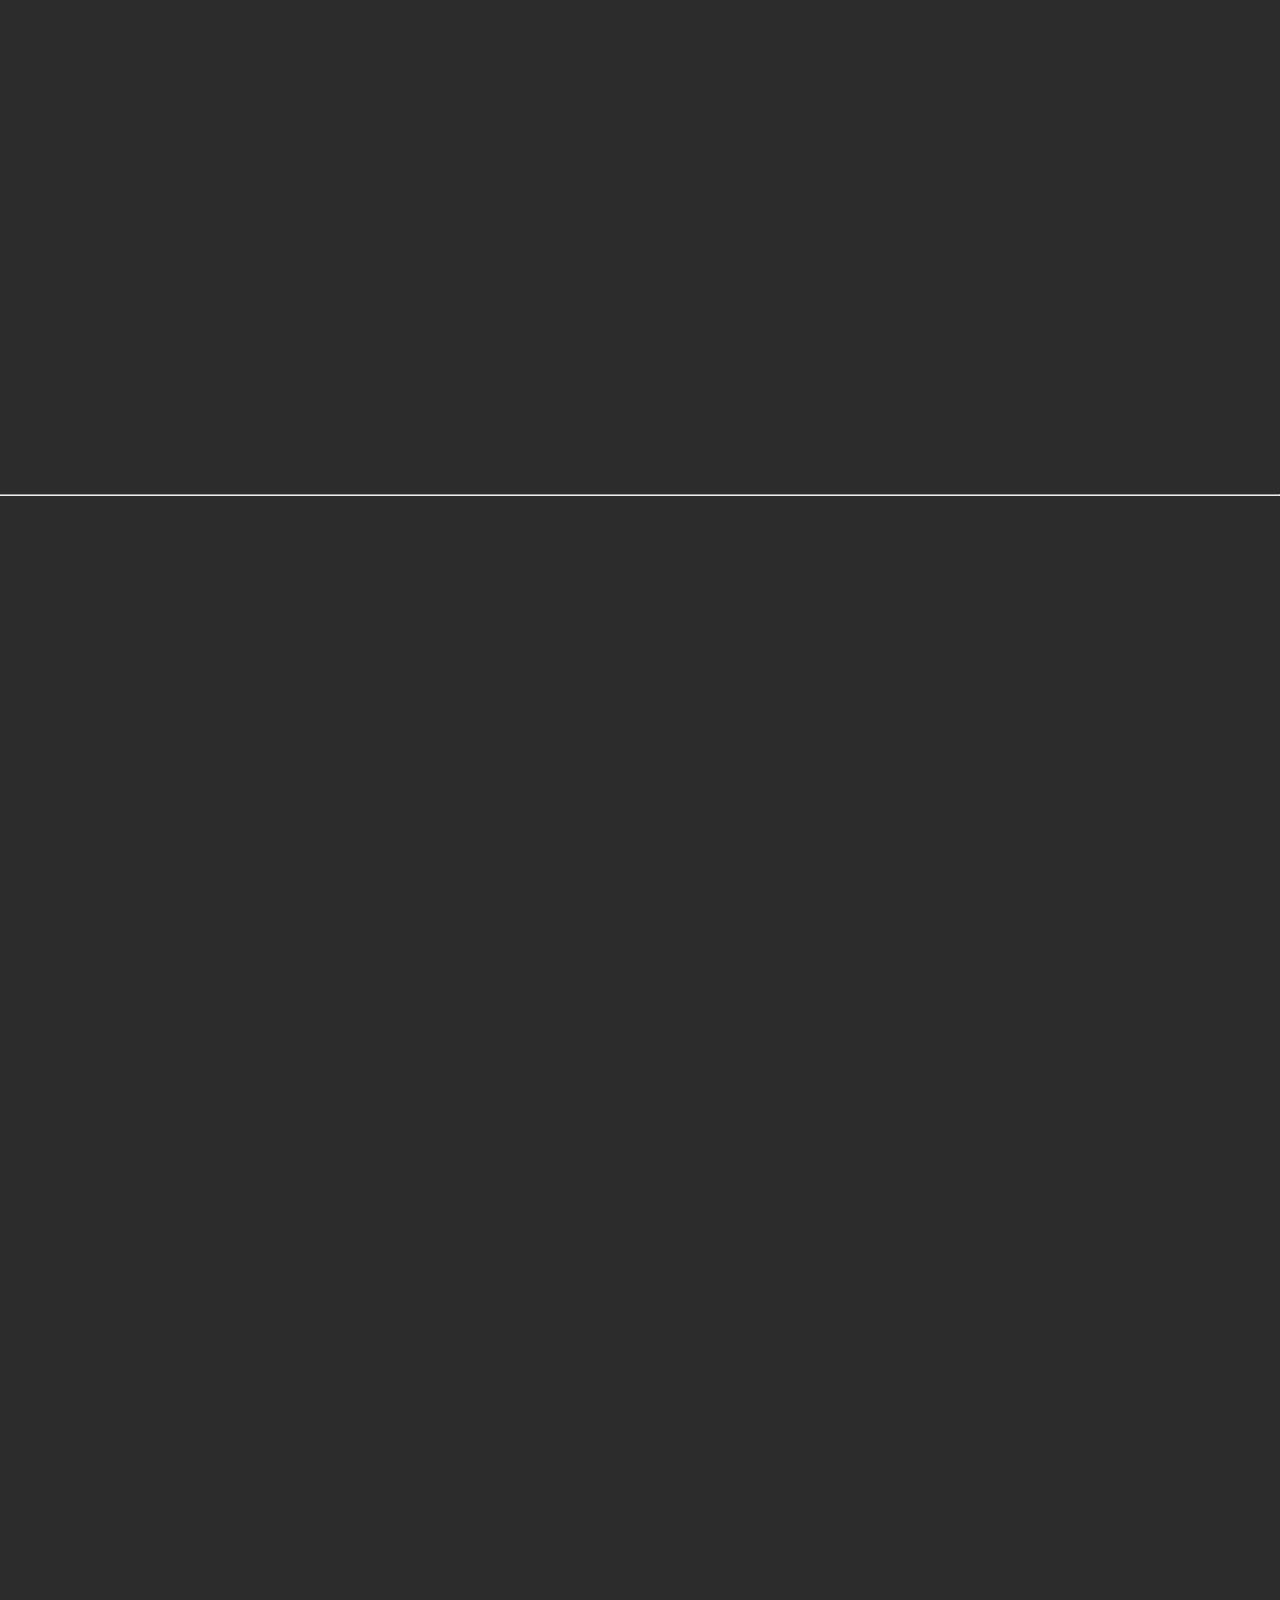
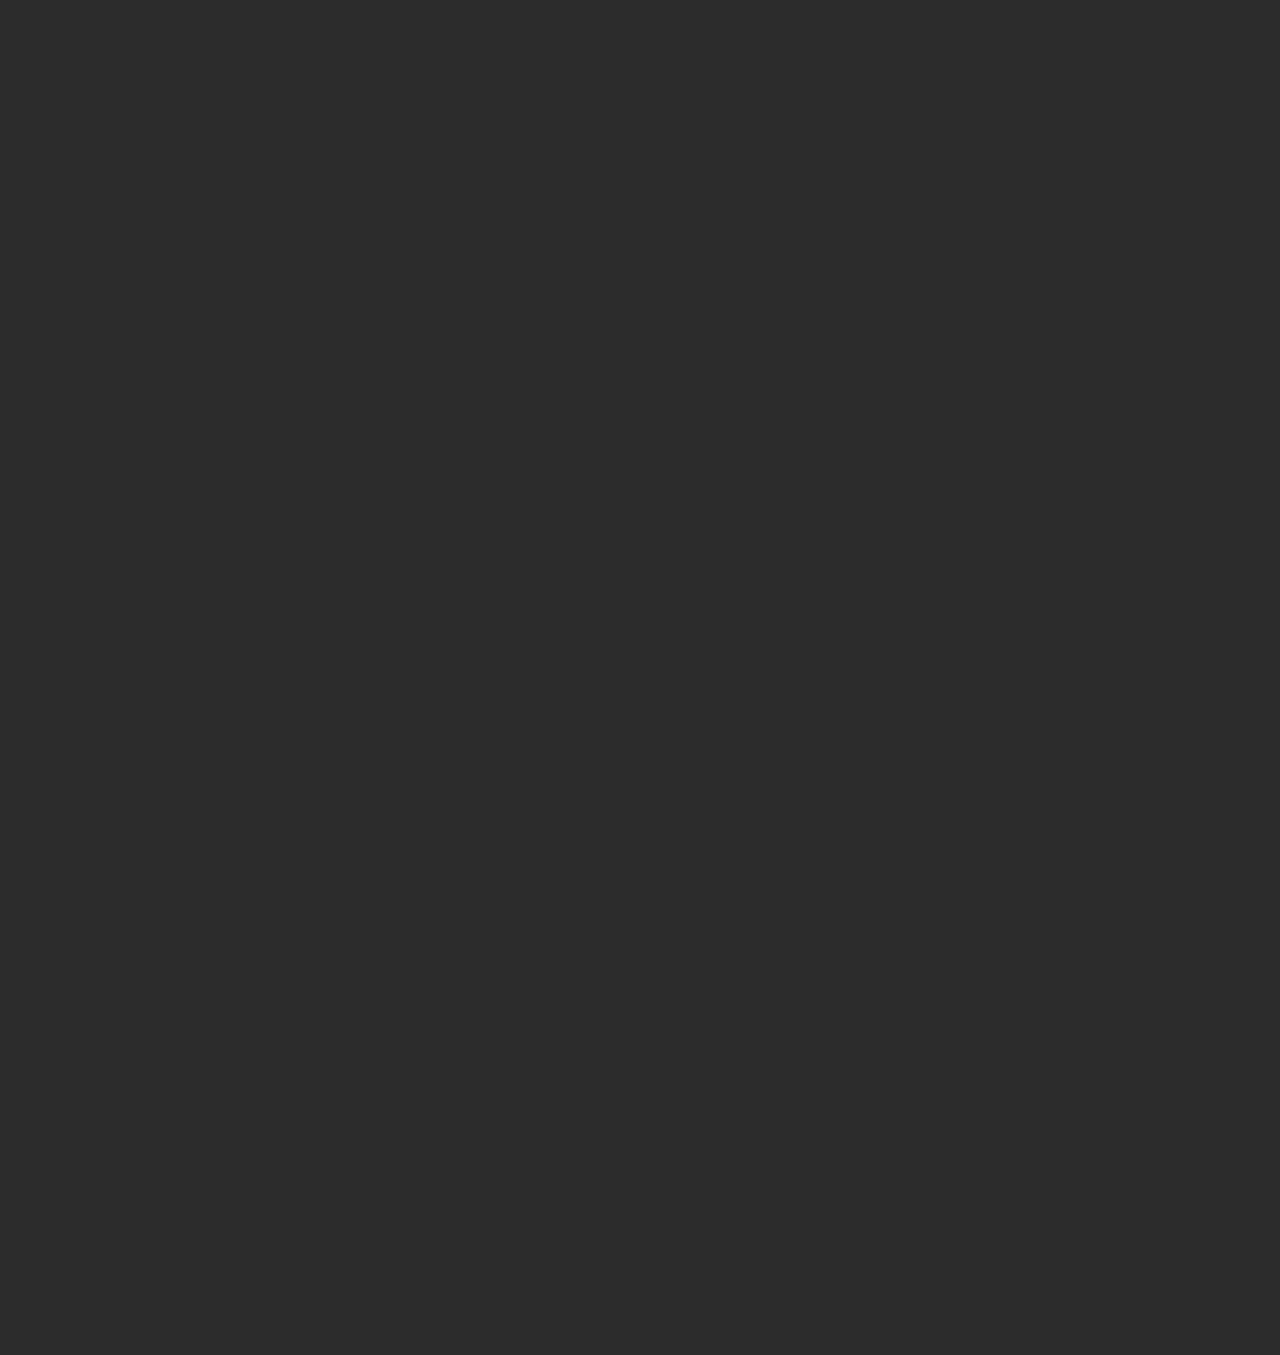
==== commit 126d0c02: "cambios" ====
--- a/index.html
+++ b/index.html
@@ -7,7 +7,7 @@
     <meta name="viewport" content="width=device-width, initial-scale=1.0">
     <title>Spotify</title>
     <link rel="stylesheet" href="assets/css/styles.css">
-    <link rel="shortcut icon" href="/assets/img/logoi.png" />
+    <link rel="shortcut icon" href="assets/img/logoi.png">
     <link rel="stylesheet" href="login.html">
     <link href="https://cdn.jsdelivr.net/npm/bootstrap@5.2.2/dist/css/bootstrap.min.css" rel="stylesheet"
         integrity="sha384-Zenh87qX5JnK2Jl0vWa8Ck2rdkQ2Bzep5IDxbcnCeuOxjzrPF/et3URy9Bv1WTRi" crossorigin="anonymous">
@@ -70,54 +70,55 @@
                 </div>
                 <div class="container text-center" id="content">
                     <div class="row">
-                        <div class="col-3">empty</div>
-                        <div class="col-9">
+                        <div class="col-4">empty</div>
+                        <div id="content2" class="col-8">
                             <div id="Tendencias">
                                 <h2>Tendencias</h2>
                                 <hr>
                                 <div class="row align-items-start">
                                     <div class="col" id="muestras">
                                         <iframe style="border-radius:12px"
-                                            src="https://open.spotify.com/embed/track/1IHWl5LamUGEuP4ozKQSXZ?utm_source=generator"
-                                            width="250" height="352" frameBorder="0" allowfullscreen=""
-                                            allow="autoplay; clipboard-write; encrypted-media; fullscreen; picture-in-picture"
-                                            loading="lazy"></iframe>
-                                    </div>
-                                    <div class="col" id="muestras">
-                                        <iframe style="border-radius:12px"
-                                            src="https://open.spotify.com/embed/track/6G12ZafqofSq7YtrMqUm76?utm_source=generator"
-                                            width="250" height="352" frameBorder="0" allowfullscreen=""
-                                            allow="autoplay; clipboard-write; encrypted-media; fullscreen; picture-in-picture"
-                                            loading="lazy" id="musica"></iframe>
-                                    </div>
-                                    <div class="col" id="muestras">
-                                        <iframe style="border-radius:12px"
-                                            src="https://open.spotify.com/embed/track/3l9YiADzNmEvBfZVPEF49F?utm_source=generator"
-                                            width="250" height="352" frameBorder="0" allowfullscreen=""
-                                            allow="autoplay; clipboard-write; encrypted-media; fullscreen; picture-in-picture"
-                                            loading="lazy" id="musica"></iframe>
-                                    </div>
-                                    <div class="col" id="muestras">
-                                        <iframe style="border-radius:12px"
-                                            src="https://open.spotify.com/embed/track/1ga4PztXOIw1yBbdUt2X8v?utm_source=generator"
-                                            width="250" height="352" frameBorder="0" allowfullscreen=""
-                                            allow="autoplay; clipboard-write; encrypted-media; fullscreen; picture-in-picture"
-                                            loading="lazy"></iframe>
-                                    </div>
-                                    <div class="col" id="muestras">
-                                        <iframe style="border-radius:12px"
-                                            src="https://open.spotify.com/embed/track/3nqQXoyQOWXiESFLlDF1hG?utm_source=generator"
-                                            width="250" height="352" frameBorder="0" allowfullscreen=""
-                                            allow="autoplay; clipboard-write; encrypted-media; fullscreen; picture-in-picture"
-                                            loading="lazy"></iframe>
-                                    </div>
-                                    <div class="col" id="muestras">
-                                        <iframe style="border-radius:12px"
                                             src="https://open.spotify.com/embed/track/2LBqCSwhJGcFQeTHMVGwy3?utm_source=generator"
                                             width="250" height="352" frameBorder="0" allowfullscreen=""
                                             allow="autoplay; clipboard-write; encrypted-media; fullscreen; picture-in-picture"
                                             loading="lazy"></iframe>
                                     </div>
+                                    <div class="col" id="muestras">
+                                        <iframe style="border-radius:12px"
+                                            src="https://open.spotify.com/embed/track/3ZCTVFBt2Brf31RLEnCkWJ?utm_source=generator"
+                                            width="250" height="352" frameBorder="0" allowfullscreen=""
+                                            allow="autoplay; clipboard-write; encrypted-media; fullscreen; picture-in-picture"
+                                            loading="lazy"></iframe>
+                                    </div>
+                                    <div class="col" id="muestras">
+                                        <iframe style="border-radius:12px"
+                                            src="https://open.spotify.com/embed/track/3GCdLUSnKSMJhs4Tj6CV3s?utm_source=generator"
+                                            width="250" height="352" frameBorder="0" allowfullscreen=""
+                                            allow="autoplay; clipboard-write; encrypted-media; fullscreen; picture-in-picture"
+                                            loading="lazy"></iframe>
+                                    </div>
+                                    <div class="col" id="muestras">
+                                        <iframe style="border-radius:12px"
+                                            src="https://open.spotify.com/embed/track/1797zYiX4cKosMH836X9Gt?utm_source=generator"
+                                            width="250" height="352" frameBorder="0" allowfullscreen=""
+                                            allow="autoplay; clipboard-write; encrypted-media; fullscreen; picture-in-picture"
+                                            loading="lazy"></iframe>
+                                    </div>
+                                    <div class="col" id="muestras">
+                                        <iframe style="border-radius:12px"
+                                            src="https://open.spotify.com/embed/track/5bQ9rtAfOUbPmuxjPK8zDp?utm_source=generator"
+                                            width="250" height="352" frameBorder="0" allowfullscreen=""
+                                            allow="autoplay; clipboard-write; encrypted-media; fullscreen; picture-in-picture"
+                                            loading="lazy"></iframe>
+                                    </div>
+                                    <div class="col" id="muestras">
+                                        <iframe style="border-radius:12px"
+                                            src="https://open.spotify.com/embed/track/30zRVzH3FUvbtqYwLvd5fc?utm_source=generator"
+                                            width="250" height="352" frameBorder="0" allowfullscreen=""
+                                            allow="autoplay; clipboard-write; encrypted-media; fullscreen; picture-in-picture"
+                                            loading="lazy"></iframe>
+                                    </div>
+
                                 </div>
 
                             </div>
@@ -128,7 +129,7 @@
                                 <div class="row align-items-start">
                                     <div class="col" id="muestras">
                                         <iframe style="border-radius:12px"
-                                            src="https://open.spotify.com/embed/track/1bDbXMyjaUIooNwFE9wn0N?utm_source=generator"
+                                            src="https://open.spotify.com/embed/track/4LRPiXqCikLlN15c3yImP7?utm_source=generator"
                                             width="250" height="352" frameBorder="0" allowfullscreen=""
                                             allow="autoplay; clipboard-write; encrypted-media; fullscreen; picture-in-picture"
                                             loading="lazy"></iframe>
@@ -214,7 +215,7 @@
                                     </div>
                                     <div class="col" id="muestras">
                                         <iframe style="border-radius:12px"
-                                            src="https://open.spotify.com/embed/track/2X2iPcwho1LGm2XWUqhOJH?utm_source=generator"
+                                            src="https://open.spotify.com/embed/track/2iUXsYOEPhVqEBwsqP70rE?utm_source=generator"
                                             width="250" height="352" frameBorder="0" allowfullscreen=""
                                             allow="autoplay; clipboard-write; encrypted-media; fullscreen; picture-in-picture"
                                             loading="lazy"></iframe>
--- a/assets/css/styles.css
+++ b/assets/css/styles.css
@@ -9,7 +9,7 @@
 
 body{
     background-color: rgb(44, 44, 44) !important;
-    background-image: url(/assets/img/header.png);
+    background-image: url(../img/header.png) !important;
     background-repeat: no-repeat;
     background-size: 100%;
     background-position-x: 100px;
@@ -66,6 +66,10 @@
     margin-left: -2%;
 }
 
+#content2{
+    margin-left: -5%;
+}
+
 h2{
     text-align: left;
 }
